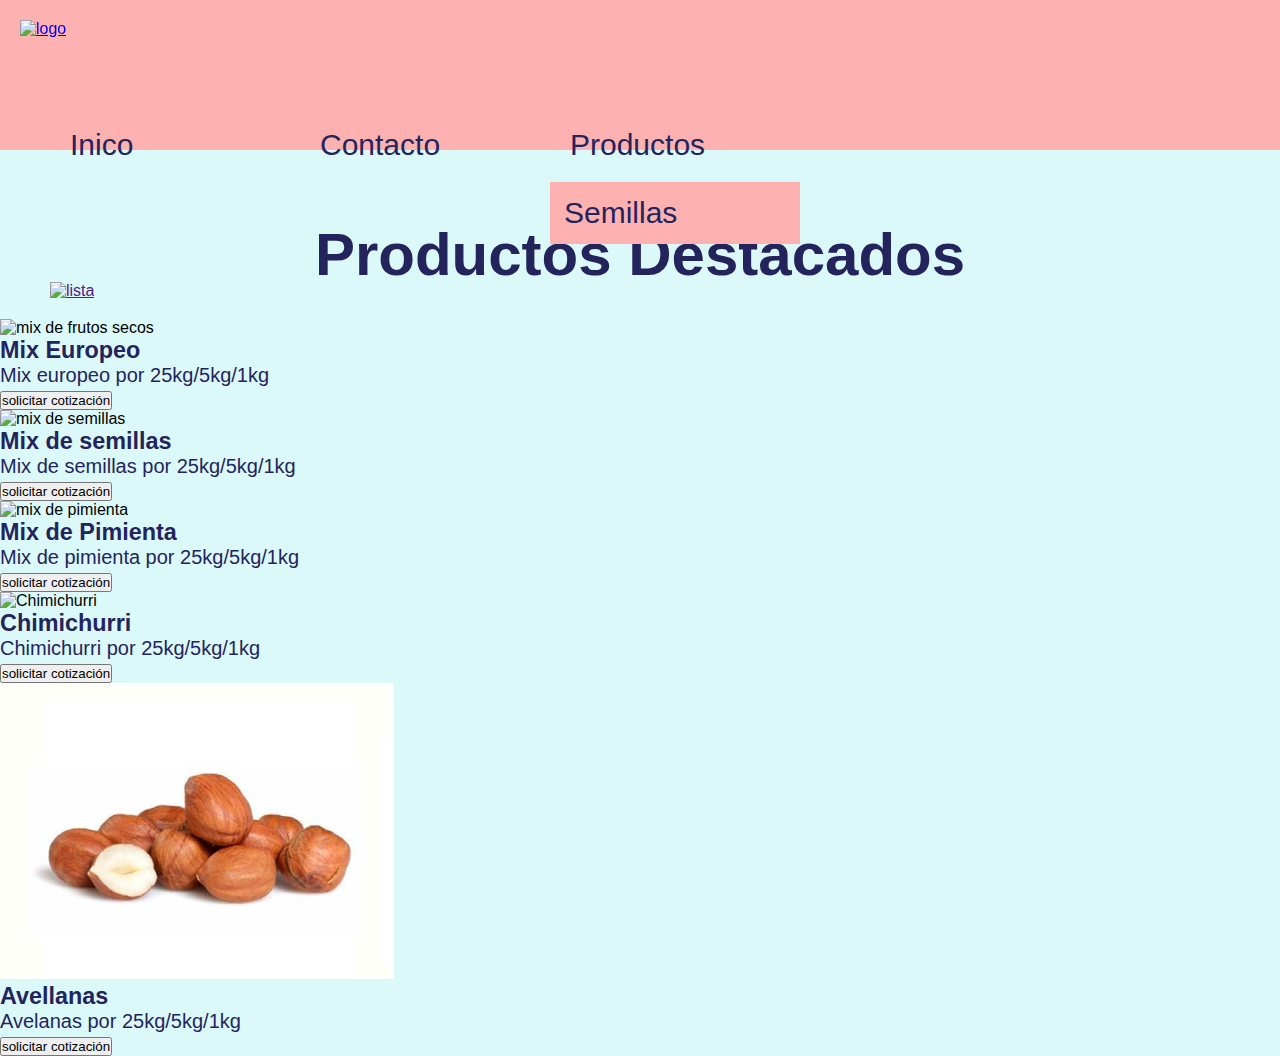
==== Index.html @ 47aeaa4e "navbar" ====
<!DOCTYPE html>
<html lang="en">
<head>
    <meta charset="UTF-8">
    <meta http-equiv="X-UA-Compatible" content="IE=edge">
    <meta name="viewport" content="width=device-width, initial-scale=1.0">
    <title>Rincón Natural</title>
    <script src="https://kit.fontawesome.com/43c612c1c5.js" crossorigin="anonymous"></script>
    <link href="https://unpkg.com/aos@2.3.1/dist/aos.css" rel="stylesheet">
    <link href="https://cdn.jsdelivr.net/npm/bootstrap@5.1.3/dist/css/bootstrap.min.css" rel="stylesheet" integrity="sha384-1BmE4kWBq78iYhFldvKuhfTAU6auU8tT94WrHftjDbrCEXSU1oBoqyl2QvZ6jIW3" crossorigin="anonymous"> 
    <link rel="stylesheet" href="./assets/style/style.css">
</head>
<body>
<header class="encabezado">
  <nav class="nav">
    <div data-aos="flip-right" >
      <a href="../index.html">
      <img id="logo" src="../assets/img/RN Logo.png" alt="logo">
      </a> 
    </div>
    <ul class="nav-items">
       <li>
         <a href="../Index.html">Inico</a>
       </li>
       <li>
         <a href="./pages/contacto.html">Contacto</a>
      </li>
      <li>
       <a href="./pages/productos.html">Productos </a>
       <ul class="nav-subitems">
          <li>
             <a href="./frutos secos.html">Frutos Secos</a>
          </li>
          <li>
             <a href="./especias.html">Especias</a>
          </li>
          <li>
             <a href="./semillas.html">Semillas</a>
          </li>
       </ul>
     </li>
   </ul>
     <div>
       <a href="">
       <img id="lista" src="../assets/img/lista2.png" alt="lista">
       </a>
     </div>
 </nav>
</header>
 <main>
  <div class="container-fluid">
   <div class="row justify-content-center mt-3">
    <h2>Productos Destacados</h2>
     <div class="item-card  shadow p-3 m-5 bg-body rounded">
      <img class="card-img-top" src="./assets/img/mix de frutos secos.png" alt="mix de frutos secos">
        <div class="card-body text-center" >
         <h3>Mix Europeo</h3>
         <p>Mix europeo por 25kg/5kg/1kg</p>
         <button type="button" class="btn btn-outline-dark" >solicitar cotización </button>
        </div>
     </div>
     <div class="item-card shadow p-3 m-5 bg-body rounded">
      <img class="card-img-top" src="./assets/img/mix de semillas.png" alt="mix de semillas">
       <div class="card-body text-center">
        <h3> Mix de semillas</h3>
        <p>Mix de semillas por 25kg/5kg/1kg</p>
        <button type="button" class="btn btn-outline-dark">solicitar cotización </button>
       </div>
     </div>
     <div class="item-card shadow p-3 m-5 bg-body rounded">
      <img class="card-img-top" src="./assets/img/mix de pimienta.png" alt="mix de pimienta">
       <div class="card-body text-center">
       <h3>Mix de Pimienta</h3> 
       <p>Mix de pimienta por 25kg/5kg/1kg</p>
       <button class="btn btn-outline-dark">solicitar cotización </button>
      </div>
     </div>
     <div class="item-card shadow p-3 m-5 bg-body rounded ">
      <img class="card-img-top" src="./assets/img/chimichurri.jpg" alt="Chimichurri">
       <div class="card-body text-center">
        <h3 class="item-card_1">Chimichurri</h3>
        <p>Chimichurri por 25kg/5kg/1kg</p>
        <button class="btn btn-outline-dark" >solicitar cotización </button>
       </div> 
     </div>
    </div>
    <div class="item-card shadow p-3 m-5 bg-body rounded">
     <img class="card-img-top" src="./assets/img/Avellanas.png" alt="mix de semillas">
      <div class="card-body text-center">
       <h3> Avellanas</h3>
       <p>Avelanas por 25kg/5kg/1kg</p>
       <button type="button" class="btn btn-outline-dark">solicitar cotización </button>
      </div>
    </div>
  </div>
 </div>
</main>
<footer class="text-center text-white">
  <div class="container pt-4">
     <section>
        <a
         class="btn btn-link btn-floating btn-lg text-dark m-3"
         href="https://www.facebook.com/"
         role="button"
         data-mdb-ripple-color="dark"> 
         <i class="fa-brands fa-facebook"></i>
       </a>
       <a
          class="btn btn-link btn-floating btn-lg text-dark m-3"
          href="https://twitter.com/"
          role="button"
          data-mdb-ripple-color="dark">
          <i class="fa-brands fa-twitter"></i>
       </a>
       <a
          class="btn btn-link btn-floating btn-lg text-dark m-3"
          role="button"
          href="https://www.instagram.com/"
          data-mdb-ripple-color="dark">
          <i class="fa-brands fa-instagram"></i>
       </a>
       <a
          class="btn btn-link btn-floating btn-lg text-dark m-3 "
          href="https://www.whatsapp.com/"
          role="button"
          data-mdb-ripple-color="dark">
          <i class="fa-brands fa-whatsapp"></i>
       </a>
     </section> 
</footer>
<script src="https://unpkg.com/aos@2.3.1/dist/aos.js"></script>
<script>
  AOS.init();
</script>  
<script src="https://cdn.jsdelivr.net/npm/bootstrap@5.1.3/dist/js/bootstrap.bundle.min.js" integrity="sha384-ka7Sk0Gln4gmtz2MlQnikT1wXgYsOg+OMhuP+IlRH9sENBO0LRn5q+8nbTov4+1p" crossorigin="anonymous"></script>
</body>
</html>
---- assets/style/style.css ----
* {
  margin: 0;
  padding: 0;
  -webkit-box-sizing: border-box;
          box-sizing: border-box;
}

body {
  font-family: "Trebuchet MS", "Lucida Sans Unicode", "Lucida Grande", "Lucida Sans", Arial, sans-serif;
  background-color: #dcf9f9;
}

.encabezado {
  background-color: #fdb1b1;
  height: 150px;
  width: 100%;
  top: 0;
  left: 0;
}

#logo {
  width: 150px;
  padding: 20px;
}

@media (max-width: 768px) {
  #logo {
    width: 120px;
    padding: 20px;
  }
}

.nav {
  -webkit-box-pack: justify;
      -ms-flex-pack: justify;
          justify-content: space-between;
}

.nav-items {
  display: -webkit-box;
  display: -ms-flexbox;
  display: flex;
  list-style: none;
  margin: 40px;
  padding: 10px;
}

@media (max-width: 768px) {
  .nav-items {
    -webkit-box-orient: vertical;
    -webkit-box-direction: normal;
        -ms-flex-direction: column;
            flex-direction: column;
    padding: 0;
    margin: 0;
  }
}

.nav-items li {
  position: relative;
  width: 250px;
  font-size: 30px;
  padding: 20px;
}

@media (max-width: 768px) {
  .nav-items li {
    font-size: 25px;
    padding: 5px;
  }
}

.nav-items a {
  color: #24245d;
  text-decoration: none;
}

.nav-subitems li {
  background-color: #fdb1b1;
  position: absolute;
  padding: 14px;
  list-style: none;
  top: 100%;
  left: 0%;
}

.nav-items a:hover {
  background-color: #fdcfcf;
  padding: 10px;
  border-radius: 8px;
}

#lista {
  padding: 50px;
}

main {
  padding-top: 40px;
}

h2 {
  padding: 30px;
  text-align: center;
  font-weight: 700;
  font-family: "Trebuchet MS", "Lucida Sans Unicode", "Lucida Grande", "Lucida Sans", Arial, sans-serif;
  font-size: 60px;
  color: #24245d;
}

@media (max-width: 768px) {
  h2 {
    padding: 20px;
    font-weight: 500;
    font-size: 50px;
  }
}

@media (max-width: 768px) {
  .carousel-inner {
    width: 400px;
    margin: 30px;
  }
}

@media (max-width: 768px) {
  .carousel-item img {
    width: 400px;
  }
}

.item-card {
  width: 400px;
}

.item-card .card-body {
  font-family: "Trebuchet MS", "Lucida Sans Unicode", "Lucida Grande", "Lucida Sans", Arial, sans-serif;
  font-size: 20px;
  color: #24245d;
}

.item-card .item-card p {
  text-align: center;
  font-family: "Trebuchet MS", "Lucida Sans Unicode", "Lucida Grande", "Lucida Sans", Arial, sans-serif;
  font-size: 18px;
  color: #24245d;
}

.item-card .item-card button {
  width: 200px;
  height: 30px;
  font-size: 15px;
  color: #24245d;
  background-color: #fdb1b1;
}

.form {
  width: 600px;
  margin: auto;
  font-family: "Trebuchet MS", "Lucida Sans Unicode", "Lucida Grande", "Lucida Sans", Arial, sans-serif;
  font-size: 20px;
  color: #24245d;
}

@media (max-width: 768px) {
  .form {
    width: 300px;
  }
}

footer {
  background-color: #fdb1b1;
}
/*# sourceMappingURL=style.css.map */
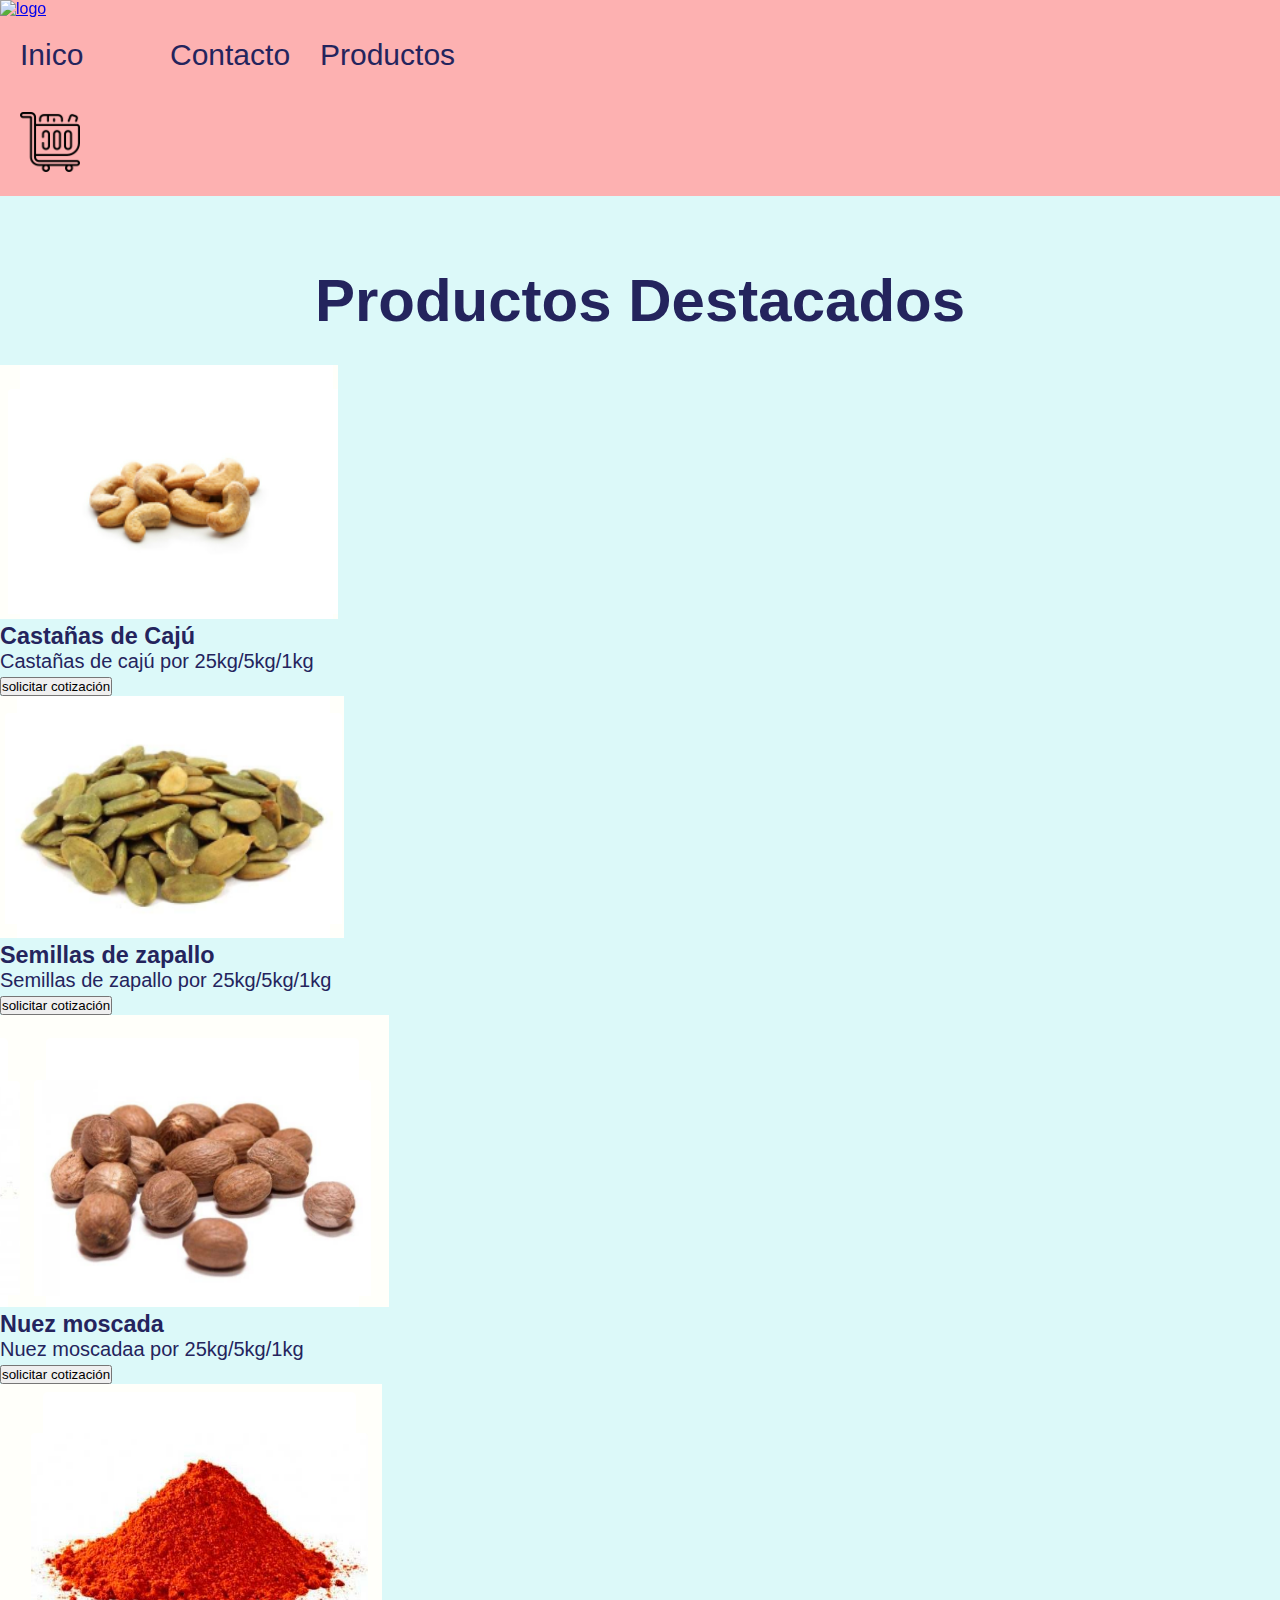
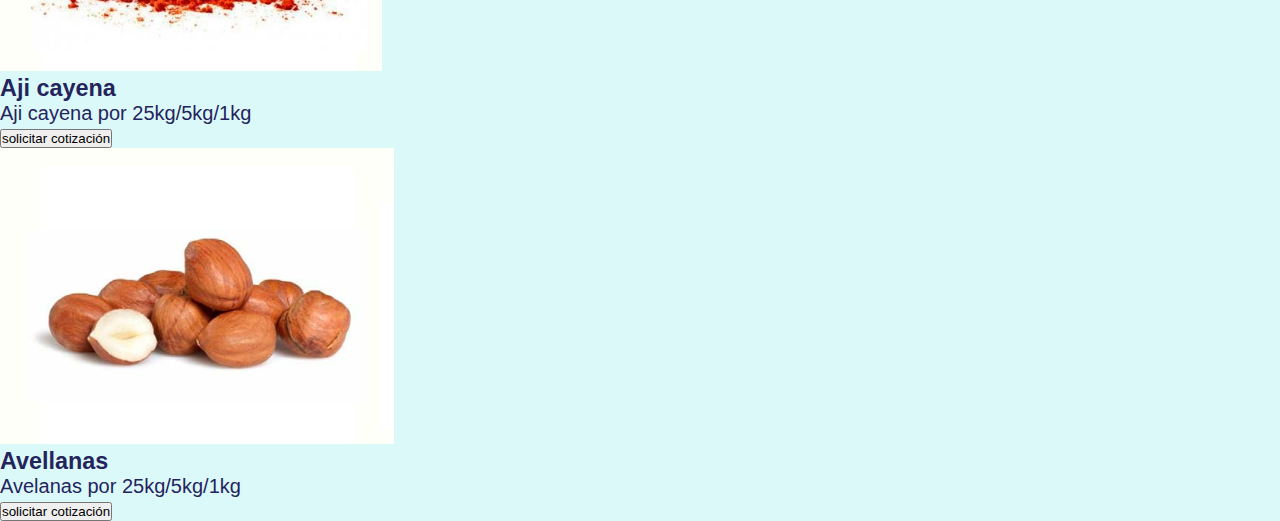
==== commit 34dcede0: "Proyecto final-index-contacto" ====
--- a/Index.html
+++ b/Index.html
@@ -42,7 +42,7 @@
    </ul>
      <div>
        <a href="">
-       <img id="lista" src="../assets/img/lista2.png" alt="lista">
+       <img id="shop" src="./assets/img/shopping.png" alt="shopping">
        </a>
      </div>
  </nav>
@@ -52,34 +52,34 @@
    <div class="row justify-content-center mt-3">
     <h2>Productos Destacados</h2>
      <div class="item-card  shadow p-3 m-5 bg-body rounded">
-      <img class="card-img-top" src="./assets/img/mix de frutos secos.png" alt="mix de frutos secos">
+      <img class="card-img-top" src="./assets/img/castañas de caju saladas.png" alt="castañas de cajú">
         <div class="card-body text-center" >
-         <h3>Mix Europeo</h3>
-         <p>Mix europeo por 25kg/5kg/1kg</p>
+         <h3>Castañas de Cajú</h3>
+         <p>Castañas de cajú por 25kg/5kg/1kg</p>
          <button type="button" class="btn btn-outline-dark" >solicitar cotización </button>
         </div>
      </div>
      <div class="item-card shadow p-3 m-5 bg-body rounded">
-      <img class="card-img-top" src="./assets/img/mix de semillas.png" alt="mix de semillas">
+      <img class="card-img-top" src="./assets/img/semillas de zapallo.png" alt="Semillas de zapallo">
        <div class="card-body text-center">
-        <h3> Mix de semillas</h3>
-        <p>Mix de semillas por 25kg/5kg/1kg</p>
+        <h3>Semillas de zapallo</h3>
+        <p>Semillas de zapallo por 25kg/5kg/1kg</p>
         <button type="button" class="btn btn-outline-dark">solicitar cotización </button>
        </div>
      </div>
      <div class="item-card shadow p-3 m-5 bg-body rounded">
-      <img class="card-img-top" src="./assets/img/mix de pimienta.png" alt="mix de pimienta">
+      <img class="card-img-top" src="./assets/img/nuez moscada.png" alt="nuez moscada">
        <div class="card-body text-center">
-       <h3>Mix de Pimienta</h3> 
-       <p>Mix de pimienta por 25kg/5kg/1kg</p>
+       <h3>Nuez moscada</h3> 
+       <p>Nuez moscadaa por 25kg/5kg/1kg</p>
        <button class="btn btn-outline-dark">solicitar cotización </button>
       </div>
      </div>
      <div class="item-card shadow p-3 m-5 bg-body rounded ">
-      <img class="card-img-top" src="./assets/img/chimichurri.jpg" alt="Chimichurri">
+      <img class="card-img-top" src="./assets/img/aji cayena.png" alt="aji cayena">
        <div class="card-body text-center">
-        <h3 class="item-card_1">Chimichurri</h3>
-        <p>Chimichurri por 25kg/5kg/1kg</p>
+        <h3>Aji cayena</h3>
+        <p>Aji cayena por 25kg/5kg/1kg</p>
         <button class="btn btn-outline-dark" >solicitar cotización </button>
        </div> 
      </div>
--- a/assets/style/style.css
+++ b/assets/style/style.css
@@ -1,52 +1,37 @@
-* {
-  margin: 0;
-  padding: 0;
-  -webkit-box-sizing: border-box;
-          box-sizing: border-box;
-}
-
-body {
-  font-family: "Trebuchet MS", "Lucida Sans Unicode", "Lucida Grande", "Lucida Sans", Arial, sans-serif;
-  background-color: #dcf9f9;
-}
-
 .encabezado {
   background-color: #fdb1b1;
-  height: 150px;
+  height: 100%;
   width: 100%;
   top: 0;
   left: 0;
 }
 
-#logo {
-  width: 150px;
-  padding: 20px;
+.encabezado #logo {
+  width: 100px;
 }
 
 @media (max-width: 768px) {
-  #logo {
-    width: 120px;
-    padding: 20px;
+  .encabezado #logo {
+    width: 90px;
+    padding: 10px;
   }
 }
 
-.nav {
+.encabezado .nav {
   -webkit-box-pack: justify;
       -ms-flex-pack: justify;
           justify-content: space-between;
 }
 
-.nav-items {
+.encabezado .nav-items {
   display: -webkit-box;
   display: -ms-flexbox;
   display: flex;
   list-style: none;
-  margin: 40px;
-  padding: 10px;
 }
 
 @media (max-width: 768px) {
-  .nav-items {
+  .encabezado .nav-items {
     -webkit-box-orient: vertical;
     -webkit-box-direction: normal;
         -ms-flex-direction: column;
@@ -56,42 +41,42 @@
   }
 }
 
-.nav-items li {
+.encabezado .nav-items li {
   position: relative;
-  width: 250px;
+  width: 150px;
+  padding: 20px;
   font-size: 30px;
-  padding: 20px;
 }
 
 @media (max-width: 768px) {
-  .nav-items li {
-    font-size: 25px;
-    padding: 5px;
+  .encabezado .nav-items li {
+    font-size: 20px;
+    padding: 0px;
   }
 }
 
-.nav-items a {
+.encabezado .nav-items a {
   color: #24245d;
   text-decoration: none;
 }
 
-.nav-subitems li {
+.encabezado .nav-subitems li {
   background-color: #fdb1b1;
   position: absolute;
-  padding: 14px;
+  display: none;
   list-style: none;
   top: 100%;
   left: 0%;
 }
 
-.nav-items a:hover {
+.encabezado .nav-items a:hover {
   background-color: #fdcfcf;
-  padding: 10px;
   border-radius: 8px;
 }
 
-#lista {
-  padding: 50px;
+.encabezado #shop {
+  width: 100px;
+  padding: 20px;
 }
 
 main {
@@ -170,4 +155,16 @@
 footer {
   background-color: #fdb1b1;
 }
+
+* {
+  margin: 0;
+  padding: 0;
+  -webkit-box-sizing: border-box;
+          box-sizing: border-box;
+}
+
+body {
+  font-family: "Trebuchet MS", "Lucida Sans Unicode", "Lucida Grande", "Lucida Sans", Arial, sans-serif;
+  background-color: #dcf9f9;
+}
 /*# sourceMappingURL=style.css.map */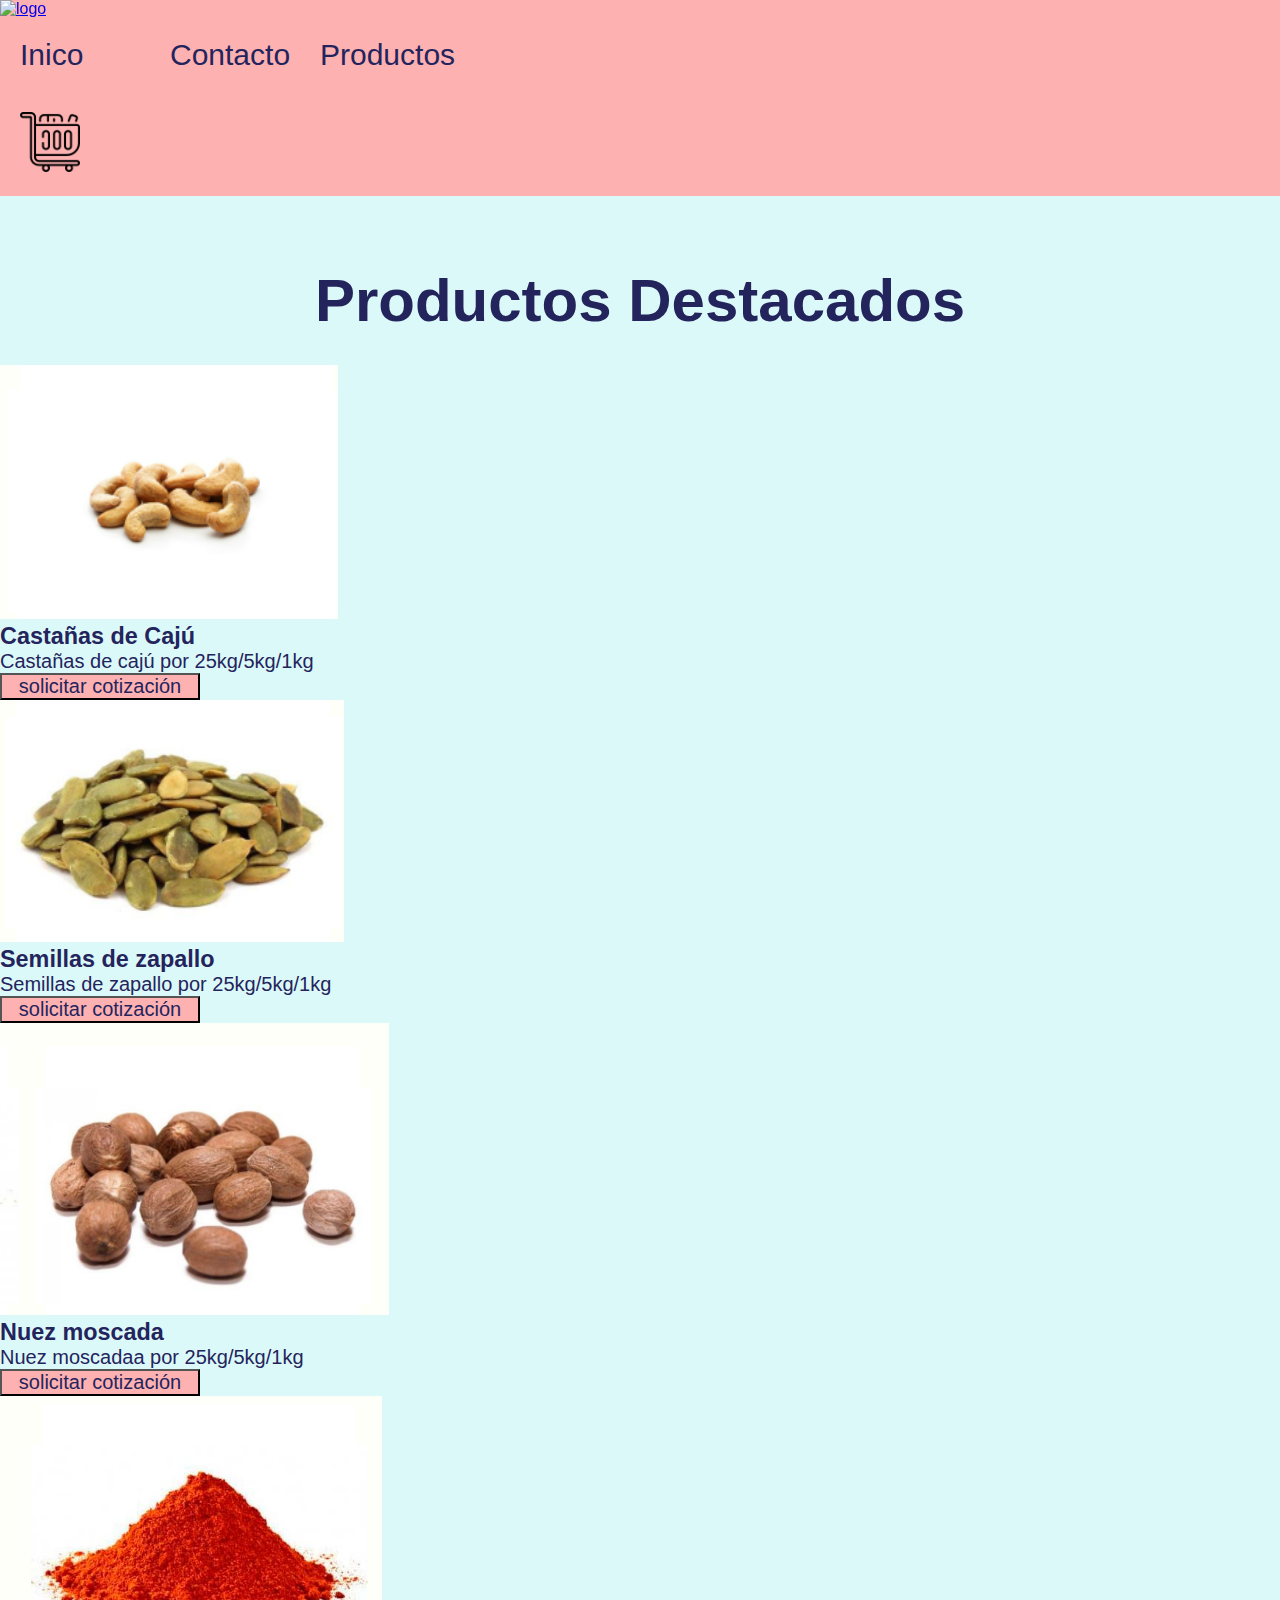
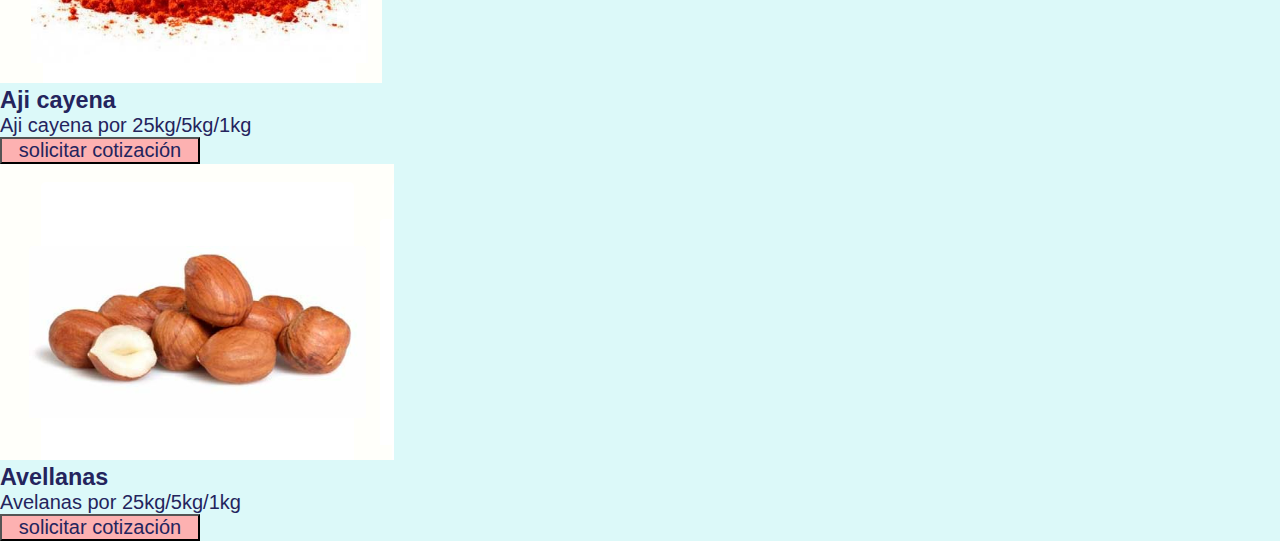
==== commit adcbad55: "SASS" ====
--- a/Index.html
+++ b/Index.html
@@ -41,8 +41,8 @@
      </li>
    </ul>
      <div>
-       <a href="">
-       <img id="shop" src="./assets/img/shopping.png" alt="shopping">
+       <a href="./pages/Cotización.html">
+       <img id="lista" src="./assets/img/shopping.png" alt="shopping">
        </a>
      </div>
  </nav>
@@ -56,7 +56,7 @@
         <div class="card-body text-center" >
          <h3>Castañas de Cajú</h3>
          <p>Castañas de cajú por 25kg/5kg/1kg</p>
-         <button type="button" class="btn btn-outline-dark" >solicitar cotización </button>
+         <button type="button" class="btn" >solicitar cotización </button>
         </div>
      </div>
      <div class="item-card shadow p-3 m-5 bg-body rounded">
@@ -64,7 +64,7 @@
        <div class="card-body text-center">
         <h3>Semillas de zapallo</h3>
         <p>Semillas de zapallo por 25kg/5kg/1kg</p>
-        <button type="button" class="btn btn-outline-dark">solicitar cotización </button>
+        <button type="button" class="btn">solicitar cotización </button>
        </div>
      </div>
      <div class="item-card shadow p-3 m-5 bg-body rounded">
@@ -72,7 +72,7 @@
        <div class="card-body text-center">
        <h3>Nuez moscada</h3> 
        <p>Nuez moscadaa por 25kg/5kg/1kg</p>
-       <button class="btn btn-outline-dark">solicitar cotización </button>
+       <button class="btn">solicitar cotización </button>
       </div>
      </div>
      <div class="item-card shadow p-3 m-5 bg-body rounded ">
@@ -83,17 +83,16 @@
         <button class="btn btn-outline-dark" >solicitar cotización </button>
        </div> 
      </div>
-    </div>
     <div class="item-card shadow p-3 m-5 bg-body rounded">
      <img class="card-img-top" src="./assets/img/Avellanas.png" alt="mix de semillas">
       <div class="card-body text-center">
        <h3> Avellanas</h3>
        <p>Avelanas por 25kg/5kg/1kg</p>
-       <button type="button" class="btn btn-outline-dark">solicitar cotización </button>
+       <button type="button" class="btn">solicitar cotización </button>
       </div>
     </div>
-  </div>
- </div>
+   </div>
+  </div> 
 </main>
 <footer class="text-center text-white">
   <div class="container pt-4">
--- a/assets/style/style.css
+++ b/assets/style/style.css
@@ -74,7 +74,7 @@
   border-radius: 8px;
 }
 
-.encabezado #shop {
+.encabezado #lista {
   width: 100px;
   padding: 20px;
 }
@@ -130,26 +130,56 @@
   color: #24245d;
 }
 
-.item-card .item-card button {
+.item-card .btn, .item-card .btnform {
   width: 200px;
-  height: 30px;
-  font-size: 15px;
-  color: #24245d;
-  background-color: #fdb1b1;
+  background-color: #fdb1b1;
+  font-size: 20px;
+  color: #24245d;
+  font-family: "Trebuchet MS", "Lucida Sans Unicode", "Lucida Grande", "Lucida Sans", Arial, sans-serif;
 }
 
 .form {
   width: 600px;
   margin: auto;
-  font-family: "Trebuchet MS", "Lucida Sans Unicode", "Lucida Grande", "Lucida Sans", Arial, sans-serif;
-  font-size: 20px;
-  color: #24245d;
+  font-size: 20px;
+  color: #24245d;
+  font-family: "Trebuchet MS", "Lucida Sans Unicode", "Lucida Grande", "Lucida Sans", Arial, sans-serif;
 }
 
 @media (max-width: 768px) {
   .form {
     width: 300px;
   }
+}
+
+.parrafo {
+  text-align: center;
+  font-family: "Trebuchet MS", "Lucida Sans Unicode", "Lucida Grande", "Lucida Sans", Arial, sans-serif;
+  color: #24245d;
+  font-size: 30px;
+}
+
+.shop {
+  display: -webkit-box;
+  display: -ms-flexbox;
+  display: flex;
+  -webkit-box-pack: center;
+      -ms-flex-pack: center;
+          justify-content: center;
+  padding-top: 30px;
+}
+
+.shop li {
+  list-style: none;
+  padding: 0px 100px;
+  font-size: 20px;
+  color: #24245d;
+}
+
+.line p {
+  width: 800px;
+  height: 1px;
+  padding: 20px;
 }
 
 footer {
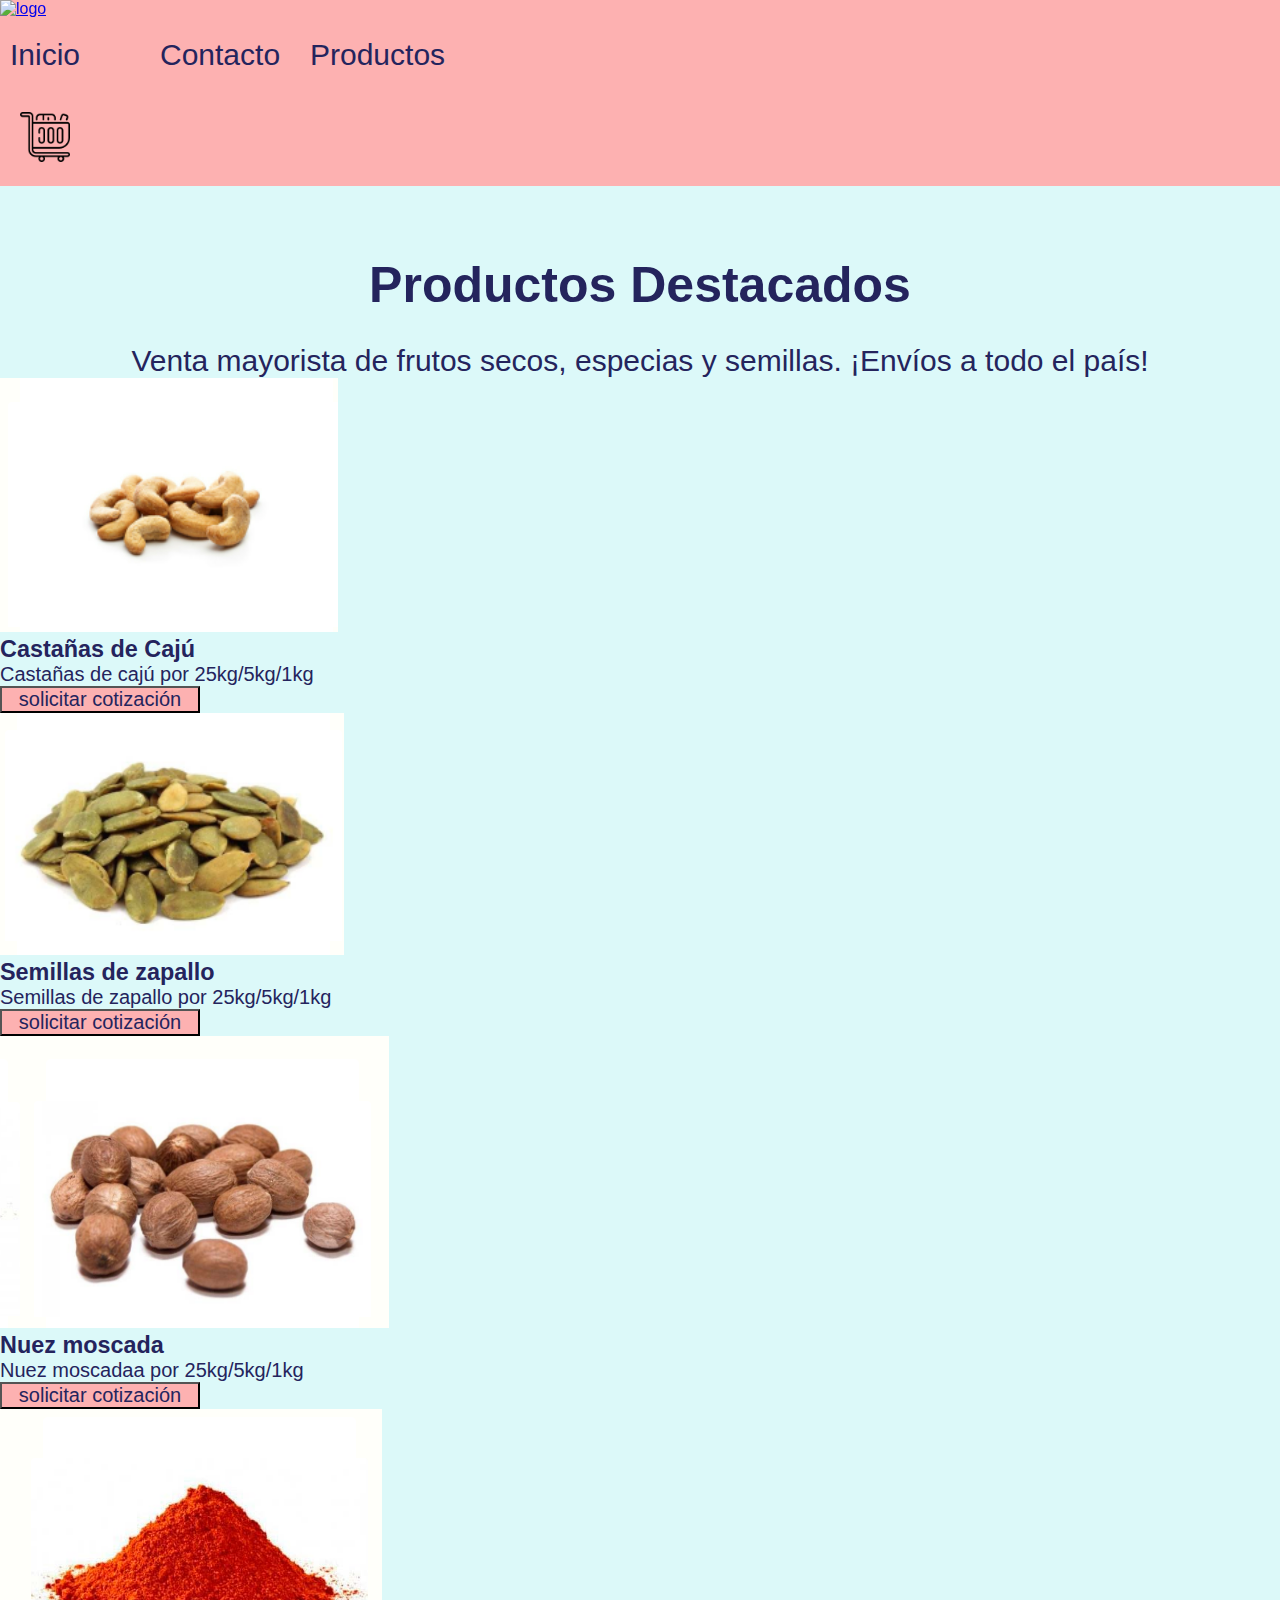
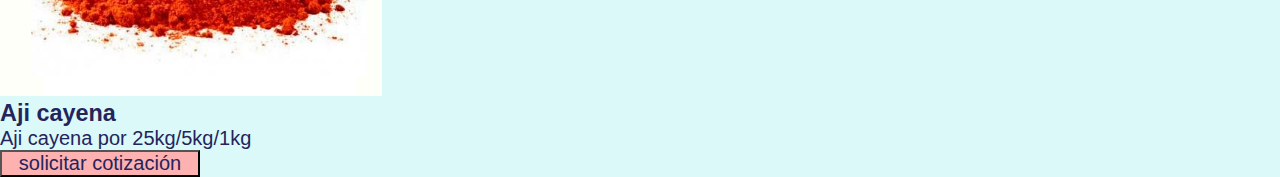
==== commit d11eae9e: "Proyecto" ====
--- a/Index.html
+++ b/Index.html
@@ -4,6 +4,7 @@
     <meta charset="UTF-8">
     <meta http-equiv="X-UA-Compatible" content="IE=edge">
     <meta name="viewport" content="width=device-width, initial-scale=1.0">
+    <meta name="Dietética Rincón Natural" content="Venta mayorista de frutos secos, especias y semillas. Envíos a todo el país">
     <title>Rincón Natural</title>
     <script src="https://kit.fontawesome.com/43c612c1c5.js" crossorigin="anonymous"></script>
     <link href="https://unpkg.com/aos@2.3.1/dist/aos.css" rel="stylesheet">
@@ -20,24 +21,13 @@
     </div>
     <ul class="nav-items">
        <li>
-         <a href="../Index.html">Inico</a>
+         <a href="../Index.html">Inicio</a>
        </li>
        <li>
          <a href="./pages/contacto.html">Contacto</a>
       </li>
       <li>
        <a href="./pages/productos.html">Productos </a>
-       <ul class="nav-subitems">
-          <li>
-             <a href="./frutos secos.html">Frutos Secos</a>
-          </li>
-          <li>
-             <a href="./especias.html">Especias</a>
-          </li>
-          <li>
-             <a href="./semillas.html">Semillas</a>
-          </li>
-       </ul>
      </li>
    </ul>
      <div>
@@ -50,7 +40,10 @@
  <main>
   <div class="container-fluid">
    <div class="row justify-content-center mt-3">
-    <h2>Productos Destacados</h2>
+    <h1>Productos Destacados</h1>
+    <p class="parrafo">Venta mayorista de frutos secos, especias y semillas.
+      ¡Envíos a todo el país!
+    </p>
      <div class="item-card  shadow p-3 m-5 bg-body rounded">
       <img class="card-img-top" src="./assets/img/castañas de caju saladas.png" alt="castañas de cajú">
         <div class="card-body text-center" >
@@ -80,52 +73,45 @@
        <div class="card-body text-center">
         <h3>Aji cayena</h3>
         <p>Aji cayena por 25kg/5kg/1kg</p>
-        <button class="btn btn-outline-dark" >solicitar cotización </button>
+        <button class="btn" >solicitar cotización </button>
        </div> 
-     </div>
-    <div class="item-card shadow p-3 m-5 bg-body rounded">
-     <img class="card-img-top" src="./assets/img/Avellanas.png" alt="mix de semillas">
-      <div class="card-body text-center">
-       <h3> Avellanas</h3>
-       <p>Avelanas por 25kg/5kg/1kg</p>
-       <button type="button" class="btn">solicitar cotización </button>
-      </div>
-    </div>
-   </div>
+      </div> 
+    </div> 
   </div> 
 </main>
-<footer class="text-center text-white">
-  <div class="container pt-4">
+<footer>
+  <div class="container-fluid p-2 text-center">
      <section>
         <a
-         class="btn btn-link btn-floating btn-lg text-dark m-3"
+         class="btn btn-link btn-floating btn-lg m-2"
          href="https://www.facebook.com/"
          role="button"
          data-mdb-ripple-color="dark"> 
          <i class="fa-brands fa-facebook"></i>
        </a>
        <a
-          class="btn btn-link btn-floating btn-lg text-dark m-3"
+          class="btn btn-link btn-floating btn-lg m-2"
           href="https://twitter.com/"
           role="button"
           data-mdb-ripple-color="dark">
           <i class="fa-brands fa-twitter"></i>
        </a>
        <a
-          class="btn btn-link btn-floating btn-lg text-dark m-3"
+          class="btn btn-link btn-floating btn-lg m-2"
           role="button"
           href="https://www.instagram.com/"
           data-mdb-ripple-color="dark">
           <i class="fa-brands fa-instagram"></i>
        </a>
        <a
-          class="btn btn-link btn-floating btn-lg text-dark m-3 "
+          class="btn btn-link btn-floating btn-lg m-2 "
           href="https://www.whatsapp.com/"
           role="button"
           data-mdb-ripple-color="dark">
           <i class="fa-brands fa-whatsapp"></i>
        </a>
      </section> 
+    </div>  
 </footer>
 <script src="https://unpkg.com/aos@2.3.1/dist/aos.js"></script>
 <script>
--- a/assets/style/style.css
+++ b/assets/style/style.css
@@ -2,8 +2,6 @@
   background-color: #fdb1b1;
   height: 100%;
   width: 100%;
-  top: 0;
-  left: 0;
 }
 
 .encabezado #logo {
@@ -13,7 +11,6 @@
 @media (max-width: 768px) {
   .encabezado #logo {
     width: 90px;
-    padding: 10px;
   }
 }
 
@@ -44,7 +41,7 @@
 .encabezado .nav-items li {
   position: relative;
   width: 150px;
-  padding: 20px;
+  padding: 20px 0px;
   font-size: 30px;
 }
 
@@ -58,15 +55,7 @@
 .encabezado .nav-items a {
   color: #24245d;
   text-decoration: none;
-}
-
-.encabezado .nav-subitems li {
-  background-color: #fdb1b1;
-  position: absolute;
-  display: none;
-  list-style: none;
-  top: 100%;
-  left: 0%;
+  padding: 10px;
 }
 
 .encabezado .nav-items a:hover {
@@ -75,7 +64,7 @@
 }
 
 .encabezado #lista {
-  width: 100px;
+  width: 90px;
   padding: 20px;
 }
 
@@ -83,12 +72,12 @@
   padding-top: 40px;
 }
 
-h2 {
+h1 {
   padding: 30px;
   text-align: center;
   font-weight: 700;
   font-family: "Trebuchet MS", "Lucida Sans Unicode", "Lucida Grande", "Lucida Sans", Arial, sans-serif;
-  font-size: 60px;
+  font-size: 50px;
   color: #24245d;
 }
 
@@ -118,19 +107,19 @@
 }
 
 .item-card .card-body {
-  font-family: "Trebuchet MS", "Lucida Sans Unicode", "Lucida Grande", "Lucida Sans", Arial, sans-serif;
-  font-size: 20px;
+  font-size: 20px;
+  font-family: "Trebuchet MS", "Lucida Sans Unicode", "Lucida Grande", "Lucida Sans", Arial, sans-serif;
   color: #24245d;
 }
 
 .item-card .item-card p {
   text-align: center;
-  font-family: "Trebuchet MS", "Lucida Sans Unicode", "Lucida Grande", "Lucida Sans", Arial, sans-serif;
   font-size: 18px;
-  color: #24245d;
-}
-
-.item-card .btn, .item-card .btnform {
+  font-family: "Trebuchet MS", "Lucida Sans Unicode", "Lucida Grande", "Lucida Sans", Arial, sans-serif;
+  color: #24245d;
+}
+
+.btn, .btn-form {
   width: 200px;
   background-color: #fdb1b1;
   font-size: 20px;
@@ -152,6 +141,48 @@
   }
 }
 
+.btn-form {
+  border-radius: 5px;
+  border-color: #fdb1b1;
+}
+
+.card-links {
+  width: 700px;
+  height: 350px;
+}
+
+@media (max-width: 768px) {
+  .card-links {
+    width: 500px;
+    height: 250px;
+  }
+}
+
+.card-links img {
+  width: 600px;
+  height: 250px;
+}
+
+@media (max-width: 768px) {
+  .card-links img {
+    width: 350px;
+    height: 150px;
+  }
+}
+
+.card-links a {
+  padding: 10px;
+  font-size: 40px;
+  font-family: "Trebuchet MS", "Lucida Sans Unicode", "Lucida Grande", "Lucida Sans", Arial, sans-serif;
+  color: #24245d;
+  text-decoration: none;
+}
+
+.card-links a:hover {
+  background-color: #fdcfcf;
+  border-radius: 8px;
+}
+
 .parrafo {
   text-align: center;
   font-family: "Trebuchet MS", "Lucida Sans Unicode", "Lucida Grande", "Lucida Sans", Arial, sans-serif;
@@ -159,27 +190,39 @@
   font-size: 30px;
 }
 
-.shop {
-  display: -webkit-box;
-  display: -ms-flexbox;
-  display: flex;
+@media (max-width: 768px) {
+  .parrafo {
+    font-size: 20px;
+  }
+}
+
+.table-item {
+  font-size: 20px;
+  font-family: "Trebuchet MS", "Lucida Sans Unicode", "Lucida Grande", "Lucida Sans", Arial, sans-serif;
+  color: #24245d;
+  padding: 30px;
+}
+
+@media (max-width: 768px) {
+  .table-item {
+    font-size: 15px;
+  }
+}
+
+tbody {
+  padding: 20px;
+  border-color: black;
+}
+
+tr {
+  padding: 30px;
+  color: #ff8383;
+}
+
+.sale {
   -webkit-box-pack: center;
       -ms-flex-pack: center;
           justify-content: center;
-  padding-top: 30px;
-}
-
-.shop li {
-  list-style: none;
-  padding: 0px 100px;
-  font-size: 20px;
-  color: #24245d;
-}
-
-.line p {
-  width: 800px;
-  height: 1px;
-  padding: 20px;
 }
 
 footer {
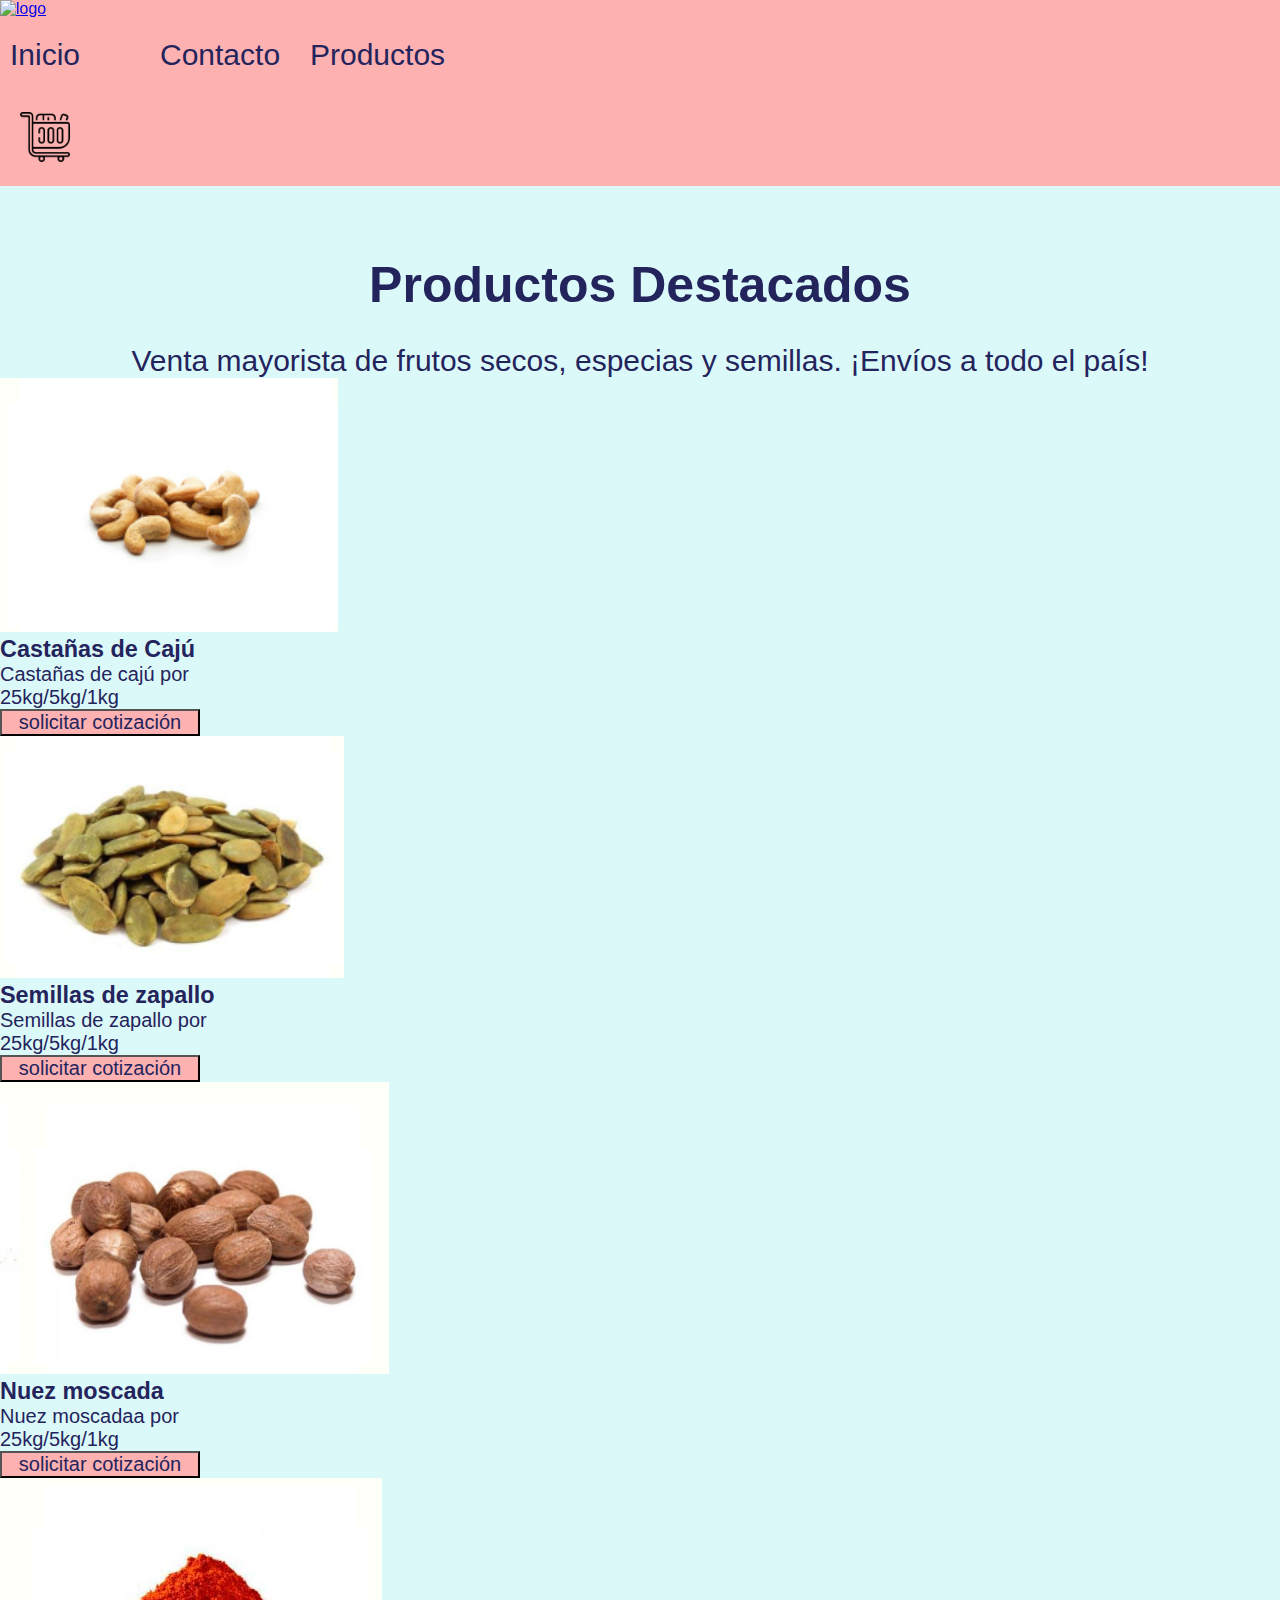
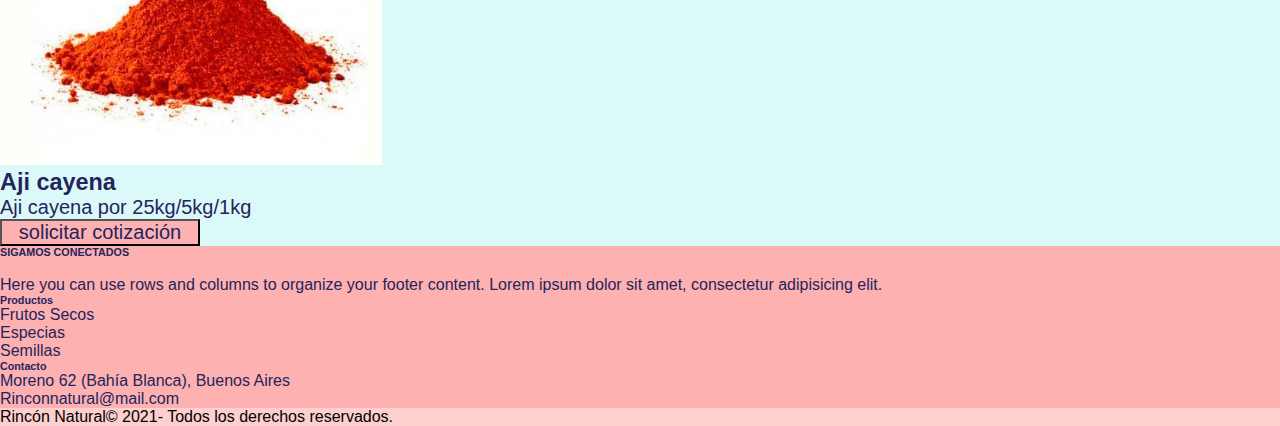
==== commit b3c7df5e: "Footer" ====
--- a/Index.html
+++ b/Index.html
@@ -79,39 +79,80 @@
     </div> 
   </div> 
 </main>
-<footer>
-  <div class="container-fluid p-2 text-center">
-     <section>
-        <a
-         class="btn btn-link btn-floating btn-lg m-2"
-         href="https://www.facebook.com/"
-         role="button"
-         data-mdb-ripple-color="dark"> 
-         <i class="fa-brands fa-facebook"></i>
-       </a>
-       <a
-          class="btn btn-link btn-floating btn-lg m-2"
-          href="https://twitter.com/"
-          role="button"
-          data-mdb-ripple-color="dark">
-          <i class="fa-brands fa-twitter"></i>
-       </a>
-       <a
-          class="btn btn-link btn-floating btn-lg m-2"
-          role="button"
-          href="https://www.instagram.com/"
-          data-mdb-ripple-color="dark">
-          <i class="fa-brands fa-instagram"></i>
-       </a>
-       <a
-          class="btn btn-link btn-floating btn-lg m-2 "
-          href="https://www.whatsapp.com/"
-          role="button"
-          data-mdb-ripple-color="dark">
-          <i class="fa-brands fa-whatsapp"></i>
-       </a>
-     </section> 
-    </div>  
+<footer class="text-center text-lg-start text-muted" >
+  <section class="d-flex justify-content-center justify-content-lg-between p-4 border-bottom" style="background-color:rgb(253, 177, 177);">
+    <div class="me-5 d-none d-lg-block">
+      <h6>SIGAMOS CONECTADOS</h6>
+    </div>
+    <div>
+      <a href="https://www.facebook.com/" class="m-3 text-dark">
+        <i class="fab fa-facebook"></i>
+      </a>
+      <a href="https://twitter.com/" class="m-3 text-dark">
+        <i class="fab fa-twitter"></i>
+      </a>
+      <a href="https://www.whatsapp.com/" class="m-3 text-dark">
+        <i class="fab fa-whatsapp"></i>
+      </a>
+      <a href="https://www.instagram.com/" class="m-3 text-dark">
+        <i class="fab fa-instagram"></i>
+      </a>
+    </div>
+  </section>
+  <section class="footer-items">
+    <div class="container text-center text-md-start mt-5">
+      <div class="row mt-3">
+        <div class="col-md-3 col-lg-4 col-xl-3 mx-auto mb-4">
+          <div data-aos="flip-right" >
+            <a href="../index.html">
+            <img id="logo-f" src="../assets/img/RN Logo.png" alt="logo">
+            </a> 
+          </div>
+          <p>
+            Here you can use rows and columns to organize your footer content. Lorem ipsum
+            dolor sit amet, consectetur adipisicing elit.
+          </p>
+        </div>
+        <!-- Grid column -->
+
+        <!-- Grid column -->
+        <div class="col-md-2 col-lg-2 col-xl-2 mx-auto mb-4">
+          <!-- Links -->
+          <h6 class="text-uppercase fw-bold mb-4">
+            Productos
+          </h6>
+          <p>
+            <a href="./pages/frutos secos.html">Frutos Secos</a>
+          </p>
+          <p>
+            <a href="./pages/especias.html">Especias</a>
+          </p>
+          <p>
+            <a href="./pages/semillas.html">Semillas</a>
+          </p>
+        </div>
+        <!-- Grid column -->
+
+        <!-- Grid column -->
+        <div class="col-md-4 col-lg-3 col-xl-3 mx-auto mb-md-0 mb-4">
+          <!-- Links -->
+          <h6 class="text-uppercase fw-bold mb-4">
+            Contacto
+          </h6>
+          <p><i class="fas fa-home me-3"></i> Moreno 62 (Bahía Blanca), Buenos Aires</p>
+          <p>
+            <i class="fas fa-envelope me-3"></i>
+            Rinconnatural@mail.com
+          </p>
+        </div>
+        <!-- Grid column -->
+      </div>
+      <!-- Grid row -->
+    </div>
+  </section>
+  <div class="text-center p-4" style="background-color: #fdcfcf;">
+    <p> Rincón Natural© 2021- Todos los derechos reservados.</p>
+  </div>
 </footer>
 <script src="https://unpkg.com/aos@2.3.1/dist/aos.js"></script>
 <script>
--- a/assets/style/style.css
+++ b/assets/style/style.css
@@ -91,7 +91,7 @@
 
 @media (max-width: 768px) {
   .carousel-inner {
-    width: 400px;
+    width: 300px;
     margin: 30px;
   }
 }
@@ -103,7 +103,7 @@
 }
 
 .item-card {
-  width: 400px;
+  width: 300px;
 }
 
 .item-card .card-body {
@@ -216,7 +216,7 @@
 
 tr {
   padding: 30px;
-  color: #ff8383;
+  color: #fa5d5d;
 }
 
 .sale {
@@ -227,6 +227,30 @@
 
 footer {
   background-color: #fdb1b1;
+}
+
+.footer-items {
+  background-color: #fdb1b1;
+}
+
+#logo-f {
+  width: 150px;
+}
+
+h6 {
+  font-family: "Trebuchet MS", "Lucida Sans Unicode", "Lucida Grande", "Lucida Sans", Arial, sans-serif;
+  color: #24245d;
+}
+
+.footer-items p {
+  font-family: "Trebuchet MS", "Lucida Sans Unicode", "Lucida Grande", "Lucida Sans", Arial, sans-serif;
+  color: #24245d;
+}
+
+.footer-items a {
+  text-decoration: none;
+  font-family: "Trebuchet MS", "Lucida Sans Unicode", "Lucida Grande", "Lucida Sans", Arial, sans-serif;
+  color: #24245d;
 }
 
 * {
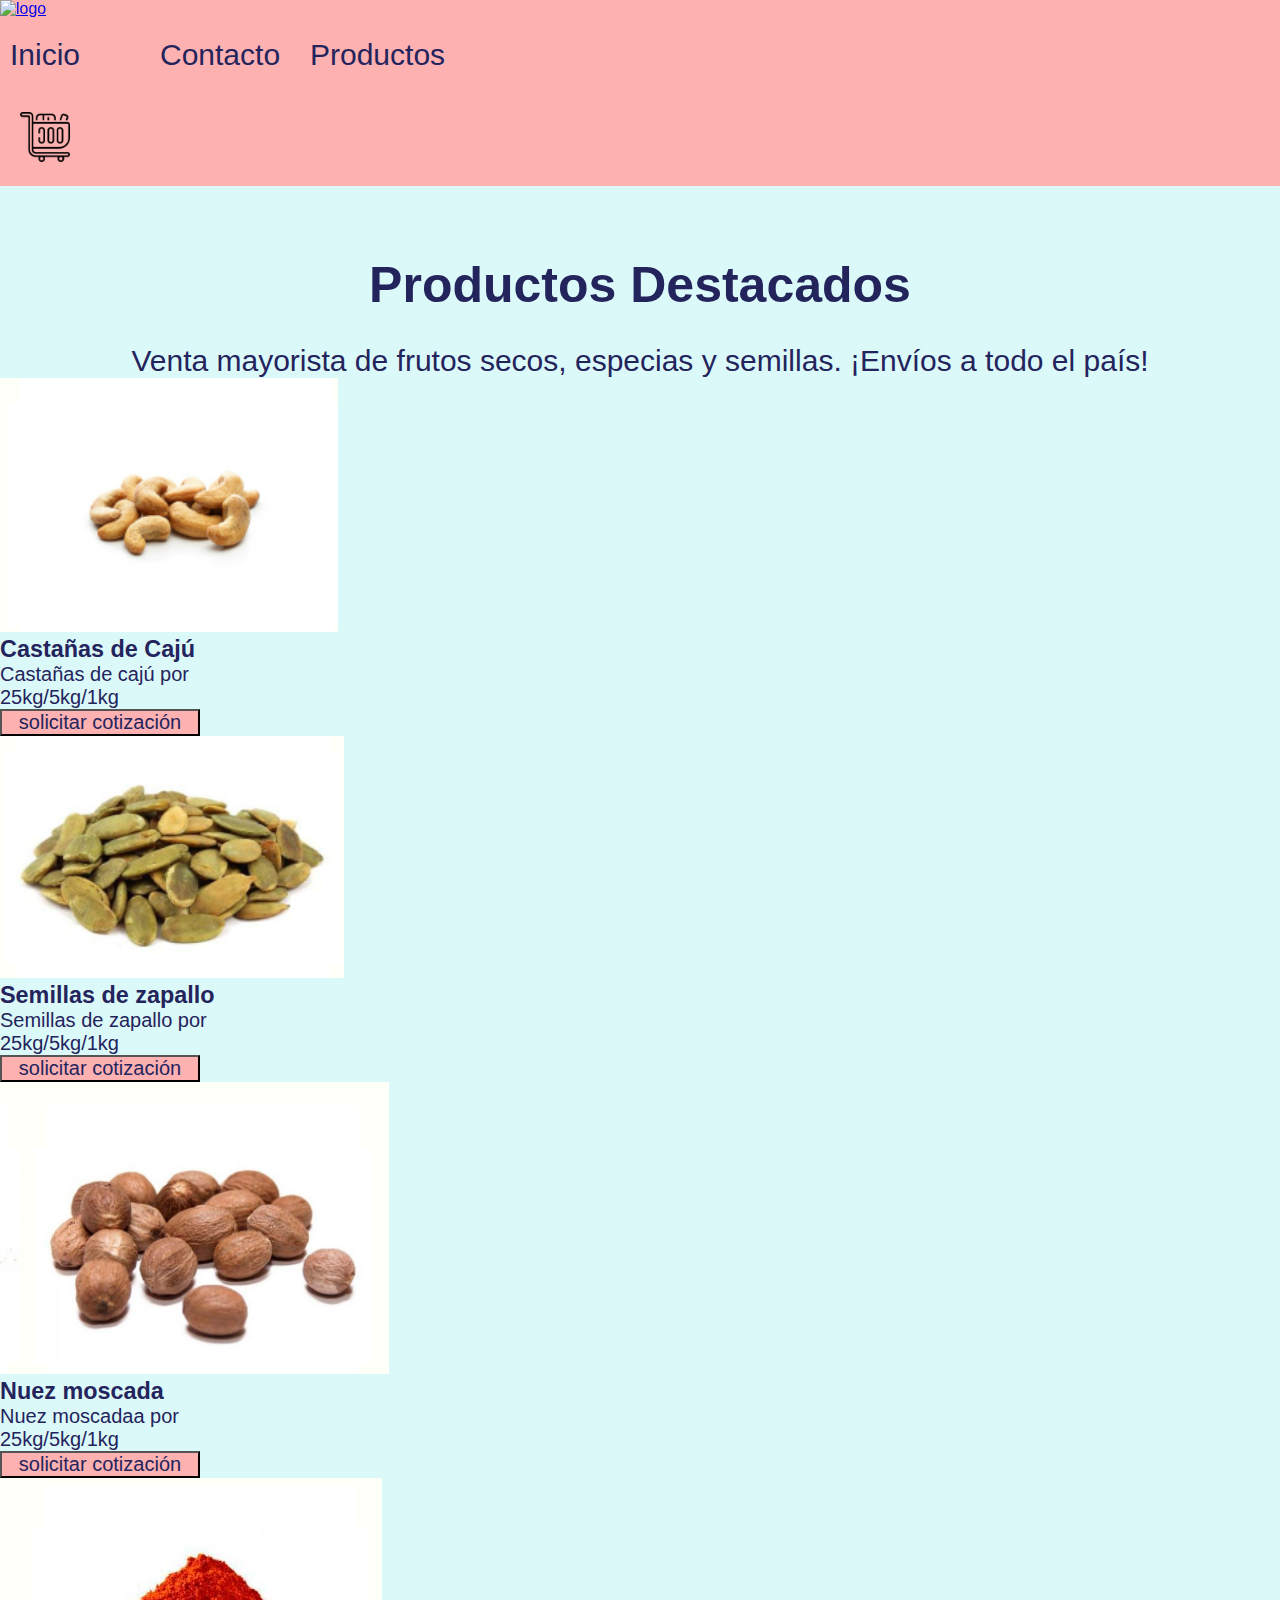
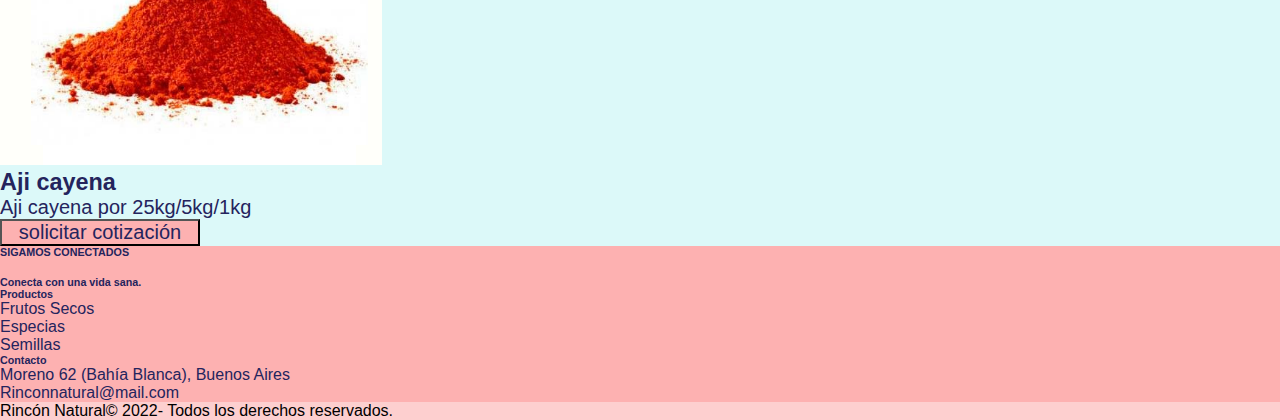
==== commit 5ef72344: "proyecto" ====
--- a/Index.html
+++ b/Index.html
@@ -108,16 +108,11 @@
             <img id="logo-f" src="../assets/img/RN Logo.png" alt="logo">
             </a> 
           </div>
-          <p>
-            Here you can use rows and columns to organize your footer content. Lorem ipsum
-            dolor sit amet, consectetur adipisicing elit.
-          </p>
+          <h6>
+            Conecta con una vida sana.
+          </h6>
         </div>
-        <!-- Grid column -->
-
-        <!-- Grid column -->
         <div class="col-md-2 col-lg-2 col-xl-2 mx-auto mb-4">
-          <!-- Links -->
           <h6 class="text-uppercase fw-bold mb-4">
             Productos
           </h6>
@@ -131,11 +126,7 @@
             <a href="./pages/semillas.html">Semillas</a>
           </p>
         </div>
-        <!-- Grid column -->
-
-        <!-- Grid column -->
         <div class="col-md-4 col-lg-3 col-xl-3 mx-auto mb-md-0 mb-4">
-          <!-- Links -->
           <h6 class="text-uppercase fw-bold mb-4">
             Contacto
           </h6>
@@ -145,13 +136,11 @@
             Rinconnatural@mail.com
           </p>
         </div>
-        <!-- Grid column -->
       </div>
-      <!-- Grid row -->
     </div>
   </section>
   <div class="text-center p-4" style="background-color: #fdcfcf;">
-    <p> Rincón Natural© 2021- Todos los derechos reservados.</p>
+    <p> Rincón Natural© 2022- Todos los derechos reservados.</p>
   </div>
 </footer>
 <script src="https://unpkg.com/aos@2.3.1/dist/aos.js"></script>
--- a/assets/style/style.css
+++ b/assets/style/style.css
@@ -153,7 +153,7 @@
 
 @media (max-width: 768px) {
   .card-links {
-    width: 500px;
+    width: 400px;
     height: 250px;
   }
 }
@@ -165,7 +165,7 @@
 
 @media (max-width: 768px) {
   .card-links img {
-    width: 350px;
+    width: 300px;
     height: 150px;
   }
 }
@@ -223,6 +223,12 @@
   -webkit-box-pack: center;
       -ms-flex-pack: center;
           justify-content: center;
+}
+
+@media (max-width: 768px) {
+  .sale img {
+    width: 150px;
+  }
 }
 
 footer {
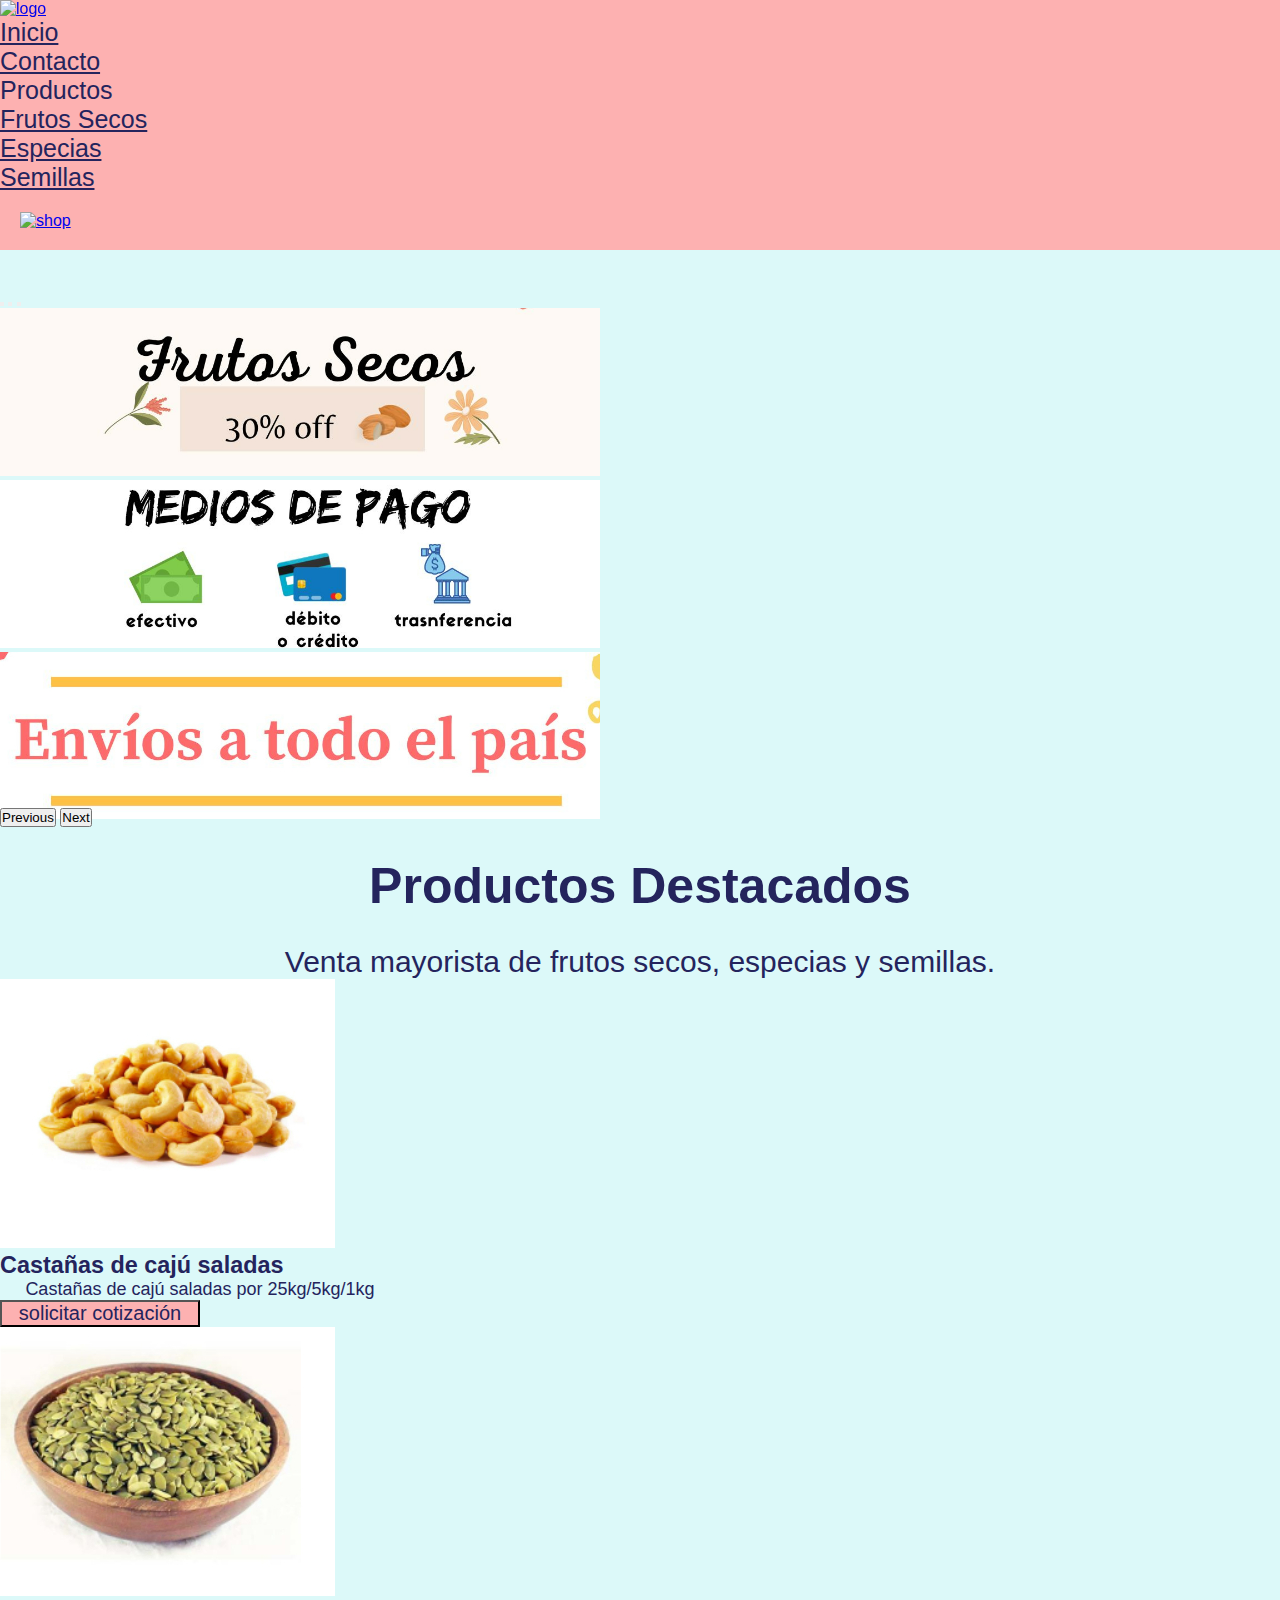
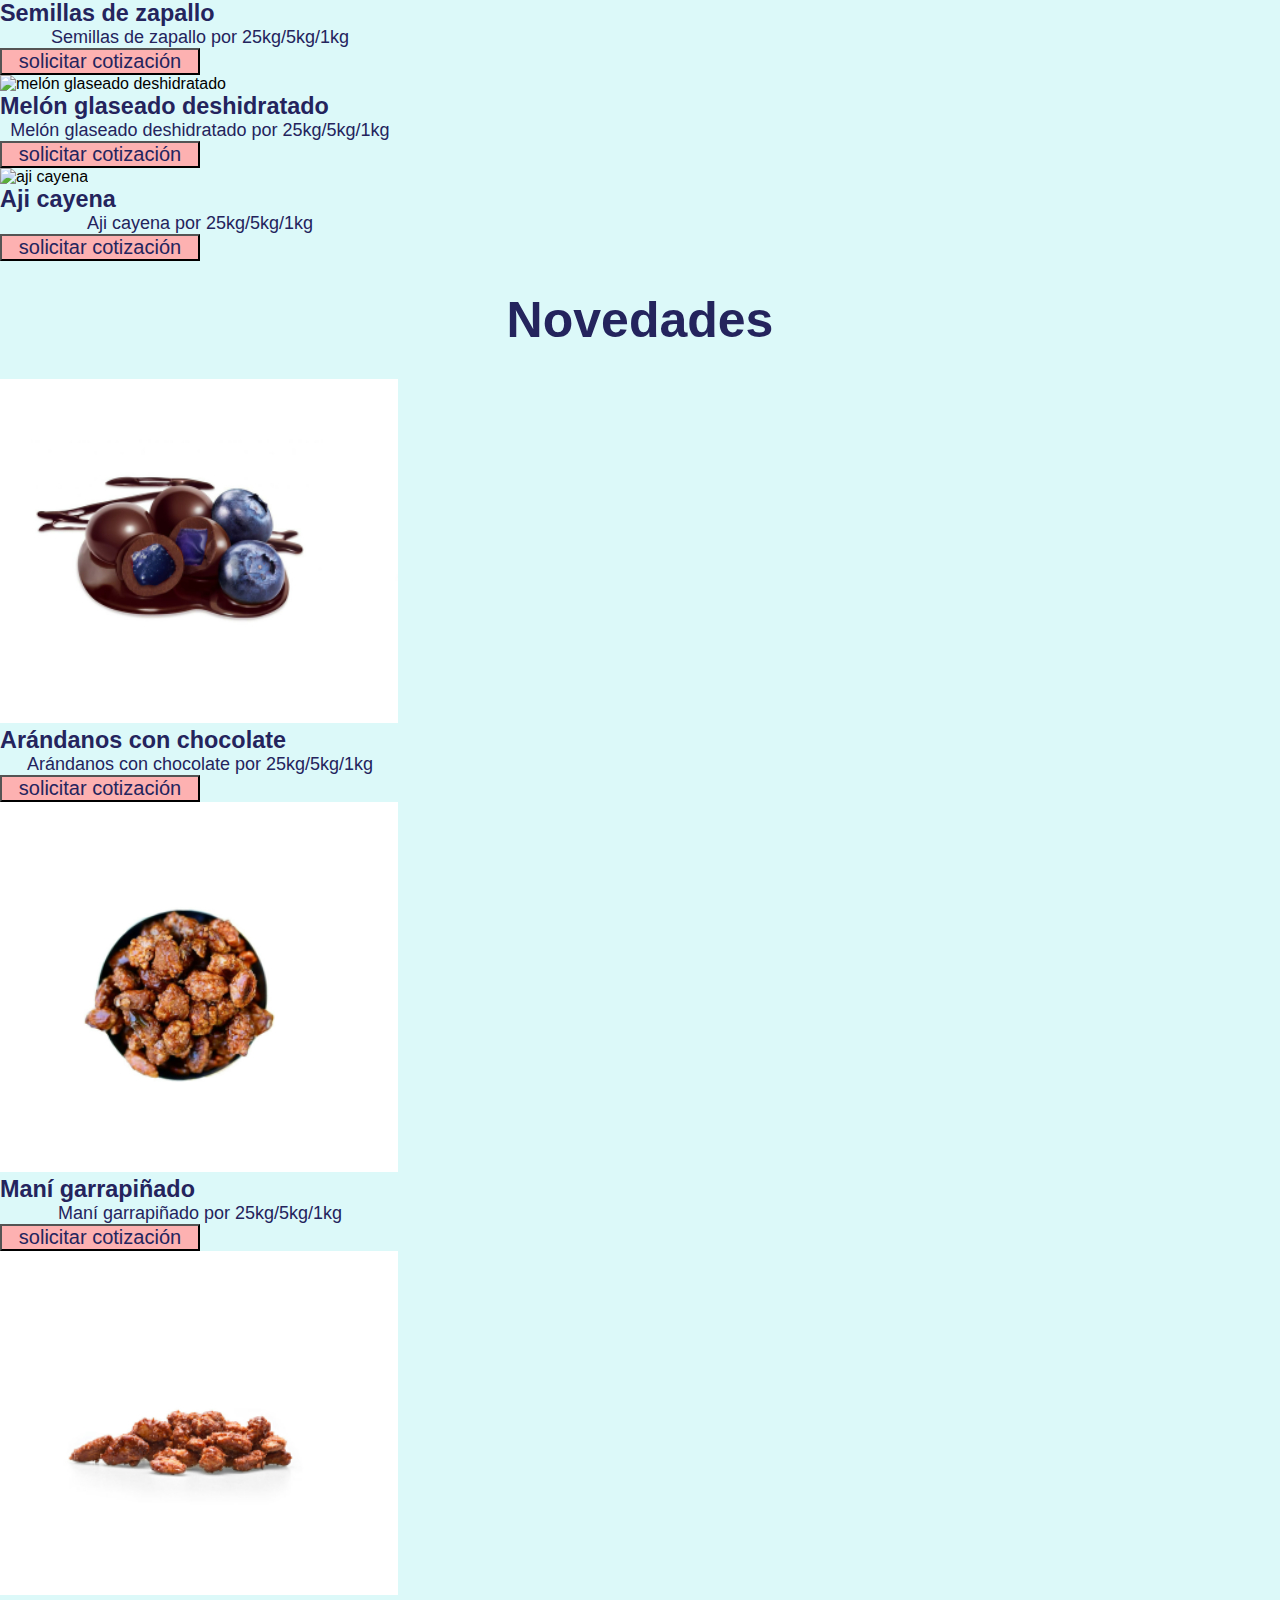
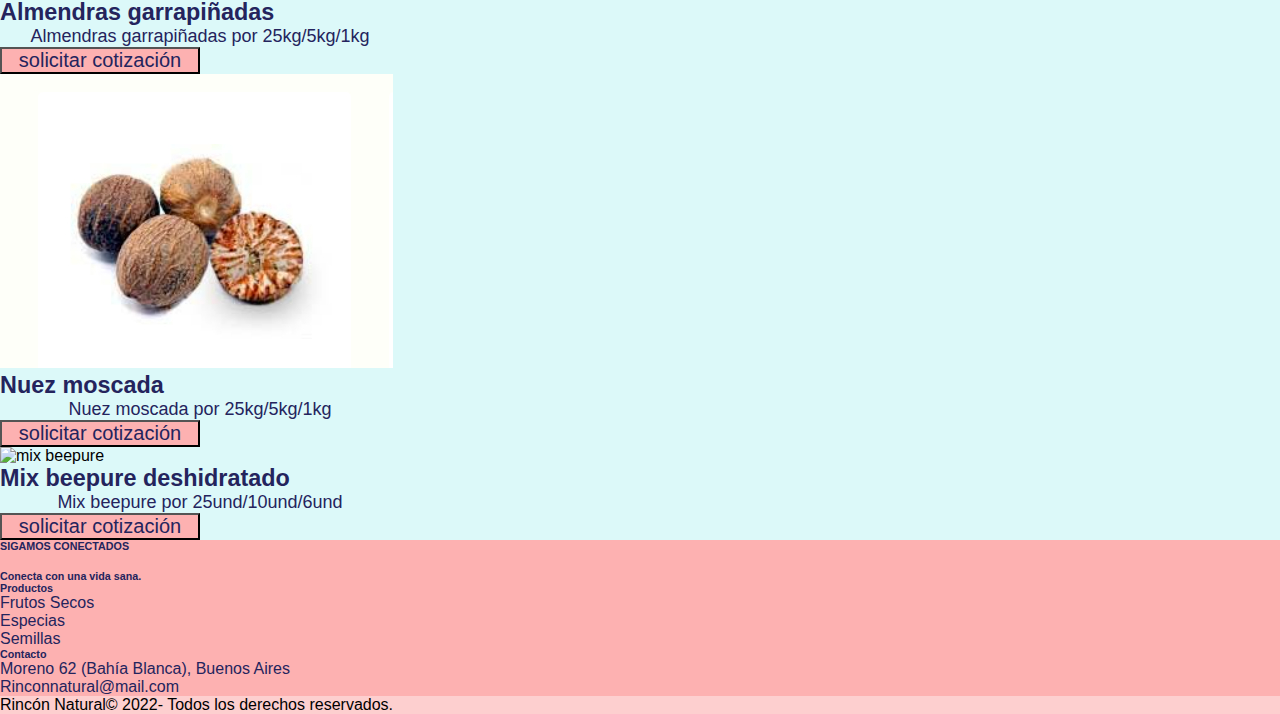
==== commit 0d828231: "proyecto" ====
--- a/Index.html
+++ b/Index.html
@@ -13,63 +13,104 @@
 </head>
 <body>
 <header class="encabezado">
-  <nav class="nav">
+  <nav class="navbar navbar-expand-lg">
+    <div class="container">
     <div data-aos="flip-right" >
       <a href="../index.html">
       <img id="logo" src="../assets/img/RN Logo.png" alt="logo">
       </a> 
     </div>
-    <ul class="nav-items">
-       <li>
-         <a href="../Index.html">Inicio</a>
-       </li>
-       <li>
-         <a href="./pages/contacto.html">Contacto</a>
-      </li>
-      <li>
-       <a href="./pages/productos.html">Productos </a>
-     </li>
-   </ul>
+      <ul class="navbar-nav  my-2 my-lg-0">
+        <li class="nav-item">
+          <a class="nav-link active" aria-current="page" href="./Index.html">Inicio</a>
+        </li>
+        <li class="nav-item">
+          <a class="nav-link active" aria-current="page" href="./pages/contacto.html">Contacto</a>
+        </li>  
+        <li class="nav-item dropdown">
+          <a class="nav-link dropdown-toggle" id="navbarScrollingDropdown" role="button" data-bs-toggle="dropdown" aria-expanded="false">
+            Productos
+          </a>
+          <ul class="dropdown-menu" aria-labelledby="navbarScrollingDropdown">
+            <li>
+              <a class="dropdown-item" href="./pages/frutos secos.html">Frutos Secos</a>
+            </li>
+            <li>
+              <a class="dropdown-item" href="./pages/especias.html">Especias</a>
+            </li>
+            <li>
+              <a class="dropdown-item" href="./pages/semillas.html">Semillas</a>
+            </li>
+          </ul>
+        </li>
+      </ul>
      <div>
        <a href="./pages/Cotización.html">
-       <img id="lista" src="./assets/img/shopping.png" alt="shopping">
+       <img id="lista" src="./assets/img/shop.png" alt="shop">
        </a>
      </div>
+    </div>        
  </nav>
 </header>
  <main>
-  <div class="container-fluid">
-   <div class="row justify-content-center mt-3">
+<div class="container">
+  <div id="carouselExampleIndicators" class="carousel slide" data-bs-ride="true">
+    <div class="carousel-indicators">
+      <button type="button" data-bs-target="#carouselExampleIndicators" data-bs-slide-to="0" class="active" aria-current="true" aria-label="Slide 1"></button>
+      <button type="button" data-bs-target="#carouselExampleIndicators" data-bs-slide-to="1" aria-label="Slide 2"></button>
+      <button type="button" data-bs-target="#carouselExampleIndicators" data-bs-slide-to="2" aria-label="Slide 3"></button>
+    </div>
+    <div class="carousel-inner">
+      <div class="carousel-item active">
+        <img src="./assets/img/carrusel inicio 1.jpg" class="d-block w-100" alt="inicio 1">
+      </div>
+      <div class="carousel-item">
+        <img src="./assets/img/carrusel inicio 2.jpg" class="d-block w-100" alt="inicio 2">
+      </div>
+      <div class="carousel-item">
+        <img src="./assets/img/carrusel inicio 3.jpg" class="d-block w-100" alt="inicio 3">
+      </div>
+    </div>
+    <button class="carousel-control-prev" type="button" data-bs-target="#carouselExampleIndicators" data-bs-slide="prev">
+      <span class="carousel-control-prev-icon" aria-hidden="true"></span>
+      <span class="visually-hidden">Previous</span>
+    </button>
+    <button class="carousel-control-next" type="button" data-bs-target="#carouselExampleIndicators" data-bs-slide="next">
+      <span class="carousel-control-next-icon" aria-hidden="true"></span>
+      <span class="visually-hidden">Next</span>
+    </button>
+  </div>
+</div>
+<div class="container-fluid">
+  <div class="row justify-content-center mt-3">     
     <h1>Productos Destacados</h1>
-    <p class="parrafo">Venta mayorista de frutos secos, especias y semillas.
-      ¡Envíos a todo el país!
-    </p>
-     <div class="item-card  shadow p-3 m-5 bg-body rounded">
-      <img class="card-img-top" src="./assets/img/castañas de caju saladas.png" alt="castañas de cajú">
+    <p class="parrafo">Venta mayorista de frutos secos, especias y semillas.</p>
+    <div class="item-card  shadow p-3 m-5 bg-body rounded">
+      <img class="card-img-top" src="./assets/img/castañas de caju saladas.jpg" alt="castañas de cajú saladas">
         <div class="card-body text-center" >
-         <h3>Castañas de Cajú</h3>
-         <p>Castañas de cajú por 25kg/5kg/1kg</p>
+         <h3>Castañas de cajú saladas</h3>
+         <p>Castañas de cajú saladas por 25kg/5kg/1kg</p>
          <button type="button" class="btn" >solicitar cotización </button>
         </div>
      </div>
      <div class="item-card shadow p-3 m-5 bg-body rounded">
-      <img class="card-img-top" src="./assets/img/semillas de zapallo.png" alt="Semillas de zapallo">
+      <img class="card-img-top" src="./assets/img/semillas de zapallo.jpg" alt="Semillas de zapallo">
        <div class="card-body text-center">
         <h3>Semillas de zapallo</h3>
         <p>Semillas de zapallo por 25kg/5kg/1kg</p>
         <button type="button" class="btn">solicitar cotización </button>
        </div>
-     </div>
-     <div class="item-card shadow p-3 m-5 bg-body rounded">
-      <img class="card-img-top" src="./assets/img/nuez moscada.png" alt="nuez moscada">
-       <div class="card-body text-center">
-       <h3>Nuez moscada</h3> 
-       <p>Nuez moscadaa por 25kg/5kg/1kg</p>
-       <button class="btn">solicitar cotización </button>
-      </div>
-     </div>
+      </div>
+       <div class="item-card shadow p-3 m-5 bg-body rounded ">
+        <img class="card-img-top" src="./assets/img/melón glaseado deshidratado.jpg" alt="melón glaseado deshidratado">
+         <div class="card-body text-center">
+          <h3>Melón glaseado deshidratado</h3>
+          <p>Melón glaseado deshidratado por 25kg/5kg/1kg</p>
+          <button class="btn" >solicitar cotización </button>
+         </div> 
+      </div>
      <div class="item-card shadow p-3 m-5 bg-body rounded ">
-      <img class="card-img-top" src="./assets/img/aji cayena.png" alt="aji cayena">
+      <img class="card-img-top" src="./assets/img/aji cayena.jpg" alt="aji cayena">
        <div class="card-body text-center">
         <h3>Aji cayena</h3>
         <p>Aji cayena por 25kg/5kg/1kg</p>
@@ -77,26 +118,67 @@
        </div> 
       </div> 
     </div> 
-  </div> 
+  </div>
+<div class="container-fluid">
+ <div class="row justify-content-center mt-3">     
+  <h2>Novedades</h2>
+   <div class="item-card  shadow p-3 m-5 bg-body rounded">
+    <img class="card-img-top" src="./assets/img/arándanos con chocolate.jpg" alt="arándanos con chocolate">
+      <div class="card-body text-center" >
+       <h3>Arándanos con chocolate</h3>
+       <p>Arándanos con chocolate por 25kg/5kg/1kg</p>
+       <button type="button" class="btn" >solicitar cotización </button>
+      </div>
+   </div>
+   <div class="item-card shadow p-3 m-5 bg-body rounded">
+    <img class="card-img-top" src="./assets/img/maní garrapiñado.jpg" alt="maní garrapiñado">
+     <div class="card-body text-center">
+      <h3>Maní garrapiñado</h3>
+      <p>Maní garrapiñado por 25kg/5kg/1kg</p>
+      <button type="button" class="btn">solicitar cotización </button>
+     </div>
+   </div>
+   <div class="item-card shadow p-3 m-5 bg-body rounded">
+    <img class="card-img-top" src="./assets/img/almendras garrapiñadas.jpg" alt="almendras garrpiñadas">
+     <div class="card-body text-center">
+     <h3>Almendras garrapiñadas</h3> 
+     <p>Almendras garrapiñadas por 25kg/5kg/1kg</p>
+     <button class="btn">solicitar cotización </button>
+    </div>
+   </div>
+  <div class="item-card shadow p-3 m-5 bg-body rounded">
+   <img class="card-img-top" src="./assets/img/nuez moscada.jpg" alt="nuez moscada">
+    <div class="card-body text-center">
+    <h3>Nuez moscada</h3> 
+    <p>Nuez moscada por 25kg/5kg/1kg</p>
+    <button class="btn">solicitar cotización </button>
+   </div>
+  </div>
+   <div class="item-card shadow p-3 m-5 bg-body rounded ">
+      <img class="card-img-top" src="./assets/img/mix beepure.jpg" alt="mix beepure">
+       <div class="card-body text-center">
+        <h3>Mix beepure deshidratado</h3>
+        <p>Mix beepure por 25und/10und/6und</p>
+        <button class="btn" >solicitar cotización </button>
+       </div> 
+     </div>  
+ </div> 
+</div>  
 </main>
 <footer class="text-center text-lg-start text-muted" >
-  <section class="d-flex justify-content-center justify-content-lg-between p-4 border-bottom" style="background-color:rgb(253, 177, 177);">
+  <section class="d-flex justify-content-center p-4 border-bottom" style="background-color:rgb(253, 177, 177);">
     <div class="me-5 d-none d-lg-block">
       <h6>SIGAMOS CONECTADOS</h6>
     </div>
     <div>
       <a href="https://www.facebook.com/" class="m-3 text-dark">
-        <i class="fab fa-facebook"></i>
-      </a>
+        <i class="fab fa-facebook"></i></a>
       <a href="https://twitter.com/" class="m-3 text-dark">
-        <i class="fab fa-twitter"></i>
-      </a>
+        <i class="fab fa-twitter"></i></a>
       <a href="https://www.whatsapp.com/" class="m-3 text-dark">
-        <i class="fab fa-whatsapp"></i>
-      </a>
+        <i class="fab fa-whatsapp"></i></a>
       <a href="https://www.instagram.com/" class="m-3 text-dark">
-        <i class="fab fa-instagram"></i>
-      </a>
+        <i class="fab fa-instagram"></i></a>
     </div>
   </section>
   <section class="footer-items">
@@ -149,4 +231,5 @@
 </script>  
 <script src="https://cdn.jsdelivr.net/npm/bootstrap@5.1.3/dist/js/bootstrap.bundle.min.js" integrity="sha384-ka7Sk0Gln4gmtz2MlQnikT1wXgYsOg+OMhuP+IlRH9sENBO0LRn5q+8nbTov4+1p" crossorigin="anonymous"></script>
 </body>
-</html>+</html>
+ --- a/assets/style/style.css
+++ b/assets/style/style.css
@@ -14,21 +14,19 @@
   }
 }
 
-.encabezado .nav {
-  -webkit-box-pack: justify;
-      -ms-flex-pack: justify;
-          justify-content: space-between;
-}
-
-.encabezado .nav-items {
-  display: -webkit-box;
-  display: -ms-flexbox;
-  display: flex;
-  list-style: none;
-}
-
-@media (max-width: 768px) {
-  .encabezado .nav-items {
+.encabezado .nav-link {
+  font-size: 25px;
+}
+
+@media (max-width: 768px) {
+  .encabezado .nav-link {
+    font-size: 20px;
+    padding: 0px;
+  }
+}
+
+@media (max-width: 768px) {
+  .encabezado .nav-link {
     -webkit-box-orient: vertical;
     -webkit-box-direction: normal;
         -ms-flex-direction: column;
@@ -38,29 +36,22 @@
   }
 }
 
-.encabezado .nav-items li {
-  position: relative;
-  width: 150px;
-  padding: 20px 0px;
-  font-size: 30px;
-}
-
-@media (max-width: 768px) {
-  .encabezado .nav-items li {
-    font-size: 20px;
-    padding: 0px;
-  }
-}
-
-.encabezado .nav-items a {
-  color: #24245d;
-  text-decoration: none;
-  padding: 10px;
-}
-
-.encabezado .nav-items a:hover {
+.encabezado .nav-link {
+  color: #24245d;
+}
+
+.encabezado .nav-link:hover {
   background-color: #fdcfcf;
-  border-radius: 8px;
+  border-radius: 6px;
+}
+
+.encabezado .dropdown-menu {
+  background-color: #fdb1b1;
+}
+
+.encabezado .dropdown-item {
+  font-size: 25px;
+  color: #24245d;
 }
 
 .encabezado #lista {
@@ -81,19 +72,29 @@
   color: #24245d;
 }
 
+h2 {
+  padding: 30px;
+  text-align: center;
+  font-weight: 700;
+  font-family: "Trebuchet MS", "Lucida Sans Unicode", "Lucida Grande", "Lucida Sans", Arial, sans-serif;
+  font-size: 50px;
+  color: #24245d;
+}
+
 @media (max-width: 768px) {
   h2 {
     padding: 20px;
-    font-weight: 500;
-    font-size: 50px;
-  }
-}
-
-@media (max-width: 768px) {
-  .carousel-inner {
-    width: 300px;
-    margin: 30px;
-  }
+    font-weight: 400;
+    font-size: 40px;
+  }
+}
+
+.carousel-inner {
+  max-height: 500px;
+}
+
+.carousel-item img {
+  width: 600px;
 }
 
 @media (max-width: 768px) {
@@ -103,16 +104,22 @@
 }
 
 .item-card {
-  width: 300px;
-}
-
-.item-card .card-body {
-  font-size: 20px;
-  font-family: "Trebuchet MS", "Lucida Sans Unicode", "Lucida Grande", "Lucida Sans", Arial, sans-serif;
-  color: #24245d;
-}
-
-.item-card .item-card p {
+  width: 400px;
+}
+
+@media (max-width: 768px) {
+  .item-card {
+    width: 300px;
+  }
+}
+
+.card-body {
+  font-size: 20px;
+  font-family: "Trebuchet MS", "Lucida Sans Unicode", "Lucida Grande", "Lucida Sans", Arial, sans-serif;
+  color: #24245d;
+}
+
+.item-card p {
   text-align: center;
   font-size: 18px;
   font-family: "Trebuchet MS", "Lucida Sans Unicode", "Lucida Grande", "Lucida Sans", Arial, sans-serif;
@@ -146,43 +153,6 @@
   border-color: #fdb1b1;
 }
 
-.card-links {
-  width: 700px;
-  height: 350px;
-}
-
-@media (max-width: 768px) {
-  .card-links {
-    width: 400px;
-    height: 250px;
-  }
-}
-
-.card-links img {
-  width: 600px;
-  height: 250px;
-}
-
-@media (max-width: 768px) {
-  .card-links img {
-    width: 300px;
-    height: 150px;
-  }
-}
-
-.card-links a {
-  padding: 10px;
-  font-size: 40px;
-  font-family: "Trebuchet MS", "Lucida Sans Unicode", "Lucida Grande", "Lucida Sans", Arial, sans-serif;
-  color: #24245d;
-  text-decoration: none;
-}
-
-.card-links a:hover {
-  background-color: #fdcfcf;
-  border-radius: 8px;
-}
-
 .parrafo {
   text-align: center;
   font-family: "Trebuchet MS", "Lucida Sans Unicode", "Lucida Grande", "Lucida Sans", Arial, sans-serif;
@@ -194,6 +164,37 @@
   .parrafo {
     font-size: 20px;
   }
+}
+
+.card {
+  width: 350px;
+}
+
+@media (max-width: 768px) {
+  .card {
+    width: 200px;
+    margin-left: 50px;
+    margin-bottom: 10px;
+    -webkit-box-pack: center;
+        -ms-flex-pack: center;
+            justify-content: center;
+  }
+}
+
+.icon {
+  width: 60px;
+}
+
+.card-title {
+  font-family: "Trebuchet MS", "Lucida Sans Unicode", "Lucida Grande", "Lucida Sans", Arial, sans-serif;
+  color: #24245d;
+  font-size: 20px;
+}
+
+.card-text {
+  font-family: "Trebuchet MS", "Lucida Sans Unicode", "Lucida Grande", "Lucida Sans", Arial, sans-serif;
+  color: #24245d;
+  font-size: 15px;
 }
 
 .table-item {
